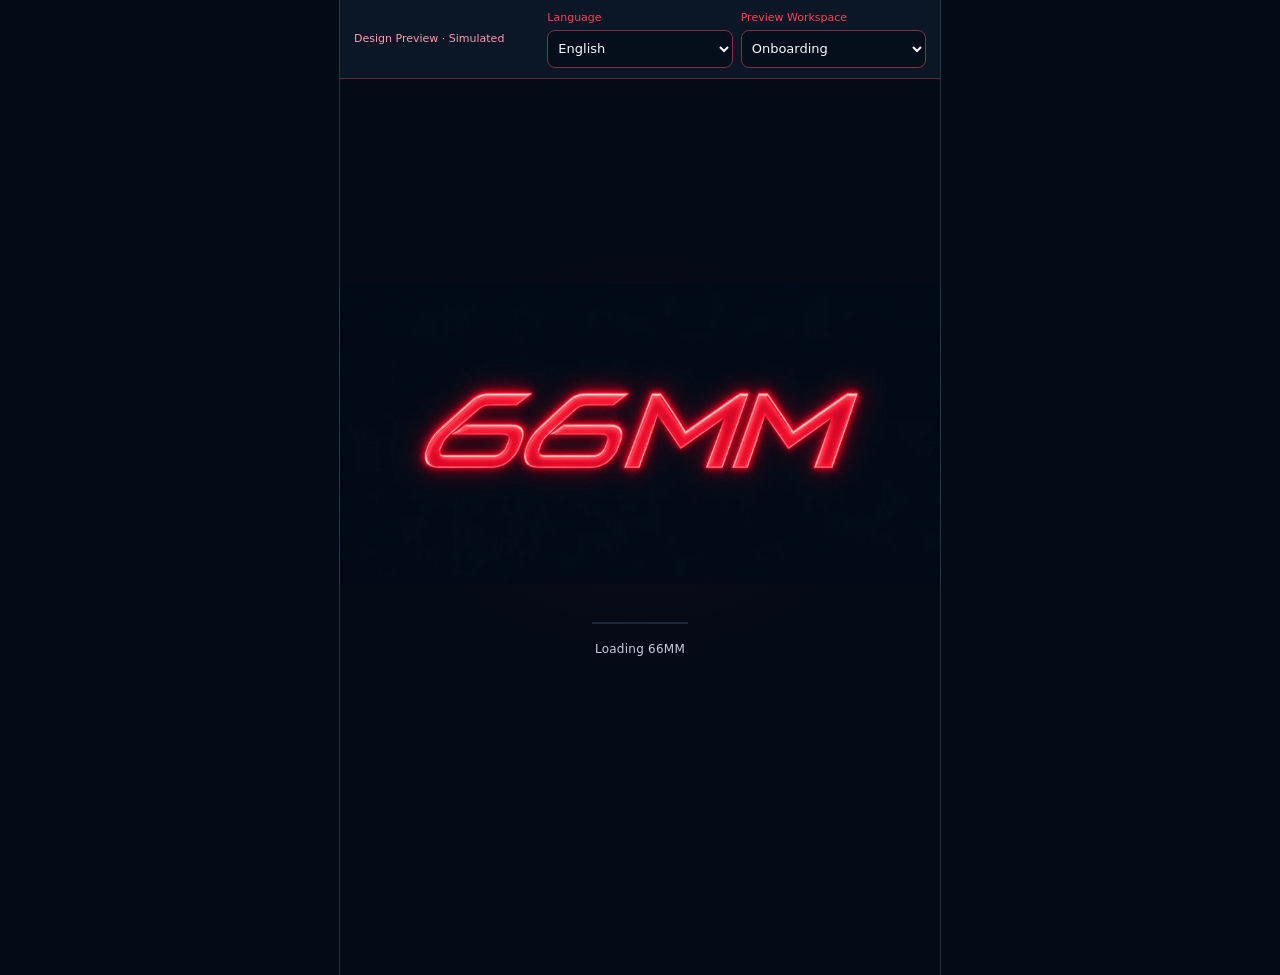
==== index.html @ 7d633ef4 "feat: refine role locks and add continuous staff shift check-in Refine lock geometry and show uncens" ====
<!doctype html>
<html lang="en"><head><meta charset="utf-8"><meta name="viewport" content="width=device-width,initial-scale=1,viewport-fit=cover"><meta name="theme-color" content="#040b17"><meta name="description" content="66MM mobile design preview. Simulated records and actions."><title>66MM · Mobile Preview</title><link rel="icon" href="logo.webp"><link rel="stylesheet" href="style.css?v=shift16"><link rel="stylesheet" href="mobile.css?v=shift16"><link rel="stylesheet" href="gallery.css?v=shift16"><script src="https://telegram.org/js/telegram-web-app.js?v=shift16"></script><script defer src="locales.js?v=shift16"></script><link rel="stylesheet" href="refinements.css?v=shift16"><script defer src="vendor/qrcode.js?v=shift16"></script><script defer src="invite-demo.js?v=shift16"></script><script defer src="refinements.js?v=shift16"></script><script defer src="refinements-locales.js?v=shift16"></script><link rel="stylesheet" href="customer-contact.css?v=shift16"><script defer src="customer-locales.js?v=shift16"></script><script defer src="customer-contact.js?v=shift16"></script><link rel="stylesheet" href="experience.css?v=shift16"><script defer src="experience-locales.js?v=shift16"></script><script defer src="upgrade.js?v=shift16"></script><link rel="stylesheet" href="upgrade.css?v=shift16"><script defer src="service-finance.js?v=shift16"></script><link rel="stylesheet" href="service-finance.css?v=shift16"><script defer src="operations.js?v=shift16"></script><link rel="stylesheet" href="operations.css?v=shift16"><script defer src="header-outline.js?v=shift16"></script><script defer src="mobile9.js?v=shift16"></script><link rel="stylesheet" href="mobile9.css?v=shift16"><script defer src="design11.js?v=shift16"></script><link rel="stylesheet" href="design11.css?v=shift16"><script defer src="design12.js?v=shift16"></script><link rel="stylesheet" href="design12.css?v=shift16"><script defer src="experience.js?v=shift16"></script><link rel="stylesheet" href="lock-screen.css?v=shift16"><script defer src="lock-screen.js?v=shift16"></script><link rel="stylesheet" href="shift-checkin.css?v=shift16"><script defer src="shift-checkin.js?v=shift16"></script><script defer src="app.js?v=shift16"></script></head>
<body><div id="tbw06"><aside id="demo-controls" aria-label="Preview controls"></aside><section class="tb-phone"><header id="tb-header"></header><main id="tb-content" aria-live="polite"></main><nav id="tb-nav" aria-label="Navigation"></nav></section><div id="contact-toast" class="contact-toast" role="alert" hidden></div><div id="reservation-dock"></div><div id="experience-overlay"></div><div id="upgrade-overlay"></div><div id="operations-overlay"></div><div id="service-finance-overlay"></div><div id="mobile9-overlay"></div><div id="selected-staff-sidebar"></div><div id="design11-overlay"></div><div id="design12-overlay"></div><div id="customer-service-sidebar"></div><div id="shift-checkin-overlay"></div></div></body></html>
---- style.css ----
#tbw06 { color-scheme:light dark; --tb-bg:light-dark(#fafafa,#191919); --tb-panel:light-dark(#ffffff,#222222); --tb-text:light-dark(#202020,#eeeeee); --tb-sub:light-dark(#595959,#bcbcbc); --tb-line:light-dark(#d5d5d5,#484848); --tb-soft:light-dark(#eeeeee,#303030); --tb-ink:light-dark(#242424,#ededed); --tb-on:light-dark(#ffffff,#161616); color:var(--tb-text); font:400 14px/1.5 system-ui,sans-serif; }
#tbw06 * { box-sizing:border-box; }
#tbw06 button,#tbw06 input,#tbw06 select,#tbw06 textarea { font:inherit; color:var(--tb-text); }
#tbw06 button { min-height:44px; border:1px solid var(--tb-line); background:var(--tb-panel); border-radius:9px; padding:10px 13px; text-align:left; }
#tbw06 button:disabled { opacity:.5; }
#tbw06 .tb-main { background:var(--tb-ink); color:var(--tb-on); border-color:var(--tb-ink); text-align:center; width:100%; font-weight:500; }
#tbw06 .tb-review { display:flex; align-items:center; justify-content:space-between; gap:16px; flex-wrap:wrap; margin-bottom:16px; }
#tbw06 .tb-review strong { font-weight:500; }
#tbw06 .tb-review span { display:block; color:var(--tb-sub); font-size:12px; margin-top:3px; }
#tbw06 label { display:block; font-size:12px; font-weight:500; }
#tbw06 select,#tbw06 input,#tbw06 textarea { display:block; width:100%; min-width:0; min-height:44px; margin-top:5px; border:1px solid var(--tb-line); background:var(--tb-panel); border-radius:8px; padding:10px; font-size:16px; }
#tbw06 .tb-review select { font-size:14px; }
#tbw06 .tb-stage { padding:20px 8px; }
#tbw06 .tb-phone { max-width:390px; width:100%; margin:auto; background:var(--tb-bg); border:1px solid var(--tb-line); border-radius:20px; overflow:hidden; }
#tbw06 .tb-telegram { display:flex; align-items:center; justify-content:space-between; gap:8px; padding:14px 16px; background:var(--tb-panel); border-bottom:1px solid var(--tb-line); font-size:12px; }
#tbw06 .tb-telegram strong { font-size:14px; font-weight:500; }
#tbw06 .tb-head { padding:16px 18px 10px; }
#tbw06 .tb-context { font-size:12px; color:var(--tb-sub); margin-bottom:5px; }
#tbw06 h2 { font-size:23px; line-height:1.2; font-weight:500; margin:5px 0 8px; }
#tbw06 h3 { font-size:16px; font-weight:500; margin:0 0 8px; }
#tbw06 p { margin:5px 0 12px; }
#tbw06 main { padding:4px 18px 22px; min-height:370px; }
#tbw06 .tb-box { border:1px solid var(--tb-line); border-radius:11px; background:var(--tb-panel); padding:14px; margin:12px 0; }
#tbw06 .tb-note { background:var(--tb-soft); border-radius:9px; padding:12px; margin:12px 0; }
#tbw06 .tb-small { color:var(--tb-sub); font-size:12px; }
#tbw06 .tb-row { display:flex; align-items:center; justify-content:space-between; gap:10px; padding:10px 0; }
#tbw06 .tb-row + .tb-row { border-top:1px solid var(--tb-line); }
#tbw06 .tb-row > :first-child { min-width:0; }
#tbw06 .tb-row strong { font-weight:500; }
#tbw06 .tb-amount { font-size:26px; font-weight:500; font-variant-numeric:tabular-nums; margin:5px 0; }
#tbw06 .tb-tag { display:inline-block; background:var(--tb-soft); border-radius:5px; padding:3px 7px; font-size:12px; }
#tbw06 .tb-stack { display:grid; gap:10px; margin:12px 0; }
#tbw06 .tb-grid { display:grid; grid-template-columns:1fr 1fr; gap:8px; margin:12px 0; }
#tbw06 .tb-tabs { display:flex; gap:6px; flex-wrap:wrap; margin:8px 0 14px; }
#tbw06 .tb-tabs button { flex:1; text-align:center; padding:8px; font-size:12px; }
#tbw06 button[aria-pressed="true"] { background:var(--tb-ink); color:var(--tb-on); border-color:var(--tb-ink); }
#tbw06 .tb-back { border:0; padding:0; min-height:32px; background:transparent; color:var(--tb-sub); margin-bottom:3px; }
#tbw06 .tb-full { width:100%; }
#tbw06 .tb-avatar { width:40px; height:40px; background:var(--tb-soft); border-radius:50%; display:grid; place-items:center; flex-shrink:0; }
#tbw06 .tb-person { display:flex; align-items:center; gap:10px; }
#tbw06 nav:not(:empty) { display:grid; grid-template-columns:repeat(4,minmax(0,1fr)); background:var(--tb-panel); border-top:1px solid var(--tb-line); padding:8px 4px 14px; gap:3px; }
#tbw06 nav button { border:0; border-radius:8px; min-width:0; padding:8px 2px; font-size:12px; text-align:center; overflow-wrap:anywhere; }
#tbw06 nav button[aria-current="page"] { background:var(--tb-soft); font-weight:500; }
#tbw06 .tb-check { display:flex; gap:10px; align-items:center; font-size:14px; padding:10px 0; font-weight:400; }
#tbw06 .tb-check input { width:20px; min-height:20px; margin:0; }
#tbw06 .tb-field { margin:12px 0; }
#tbw06 .tb-caption { color:var(--tb-sub); font-size:12px; margin:12px auto 0; max-width:520px; }
#tbw06 .tb-link { background:transparent; border:0; padding:4px 0; text-decoration:underline; }
@media(max-width:380px) { #tbw06 .tb-stage { padding:8px 0; } #tbw06 .tb-head { padding:14px 12px 8px; } #tbw06 main { padding:4px 12px 18px; } }


#tbw06 { color-scheme:dark; --tb-bg:#040b17; --tb-panel:#081220; --tb-text:#f7f9fd; --tb-sub:#b9c5d8; --tb-line:#75303c; --tb-soft:#0e1a29; --tb-ink:#ff4055; --tb-on:#050c17; --tb-red:#ff4055; --tb-bright:#ffafba; font-family:Inter,"Noto Sans",system-ui,sans-serif; }
#tbw06 .tb-review { color:light-dark(#192339,#f3f5fa); padding:0 4px; }
#tbw06 .tb-review span,#tbw06 .tb-caption { color:light-dark(#526075,#b9c5d8); }
#tbw06 .tb-review label { color:inherit; }
#tbw06 .tb-review select { min-width:145px; border-color:var(--tb-line); }
#tbw06 .tb-stage { padding:22px 8px; }
#tbw06 .tb-phone { max-width:414px; border-color:#9e3245; border-radius:24px; box-shadow:0 18px 44px #02091740; background:var(--tb-bg); }
#tbw06 .tb-telegram { background:#050d19; border-color:#662735; color:var(--tb-sub); padding:14px 20px; }
#tbw06 .tb-telegram strong { color:var(--tb-red); letter-spacing:.06em; }
#tbw06 .tb-head { padding:25px 22px 18px; background:radial-gradient(ellipse at 100% 0%,#15202d 0%,#08111f 45%,#040b17 85%); border-bottom:1px solid #4c2331; position:relative; }
#tbw06 .tb-head::after { content:""; display:block; width:36px; height:2px; margin-top:16px; background:linear-gradient(90deg,#df233d,#ff6678); }
#tbw06 .tb-context { color:var(--tb-sub); letter-spacing:.05em; font-size:11px; text-transform:uppercase; }
#tbw06 h2 { font-size:27px; line-height:1.2; letter-spacing:-.025em; color:var(--tb-red); margin:8px 0; }
#tbw06 h3 { color:var(--tb-red); font-size:16px; letter-spacing:.01em; }
#tbw06 main { padding:16px 22px 24px; min-height:370px; }
#tbw06 p { color:var(--tb-text); }
#tbw06 button { background:#0a1524; border-color:#75303c; border-radius:10px; padding:12px 14px; transition:background .15s,border-color .15s; }
#tbw06 button:hover:not(:disabled) { background:#101f31; border-color:var(--tb-red); }
#tbw06 button:disabled { opacity:1; background:#253248; border-color:#647088; color:#b8c3d5; }
#tbw06 .tb-main,#tbw06 button[aria-pressed="true"] { background:linear-gradient(115deg,#ff4055 0%,#ff5266 42%,#ff7787 54%,#ed2943 100%); color:var(--tb-on); border-color:#ff5266; font-weight:500; }
#tbw06 .tb-main:hover:not(:disabled),#tbw06 button[aria-pressed="true"]:hover { background:linear-gradient(115deg,#ff5266,#ff8694,#ff5266); }
#tbw06 .tb-main:disabled { background:#253248; color:#b8c3d5; border-color:#647088; }
#tbw06 .tb-box { border-color:#622735; border-radius:13px; padding:16px; margin:14px 0; background:linear-gradient(135deg,#0b1726,#081220 70%); }
#tbw06 .tb-box .tb-main { margin-top:14px; }
#tbw06 .tb-box .tb-full { margin-top:12px; }
#tbw06 .tb-small { color:var(--tb-sub); font-size:12px; }
#tbw06 .tb-note { background:#0e1825; border-left:3px solid var(--tb-red); border-radius:0 9px 9px 0; color:#f0f3fa; padding:13px; }
#tbw06 .tb-row { align-items:flex-start; gap:14px; }
#tbw06 .tb-row > span { color:var(--tb-sub); }
#tbw06 .tb-row strong { text-align:right; }
#tbw06 .tb-row + .tb-row { border-color:#1a2532; }
#tbw06 .tb-amount { color:var(--tb-text); letter-spacing:-.03em; font-size:29px; }
#tbw06 .tb-tag { background:#141f2d; color:#ff8b9b; border:1px solid #823044; border-radius:6px; padding:4px 8px; }
#tbw06 .tb-avatar { background:linear-gradient(140deg,#112032,#172637); color:var(--tb-red); border:1px solid #8d3041; width:44px; height:44px; }
#tbw06 label { color:var(--tb-red); }
#tbw06 select,#tbw06 input,#tbw06 textarea { background:#050e1b; border-color:#823044; color:var(--tb-text); accent-color:#ff4055; }
#tbw06 input::placeholder,#tbw06 textarea::placeholder { color:#abb9ce; opacity:1; }
#tbw06 .tb-tabs { background:#070f1b; padding:4px; border:1px solid #622735; border-radius:11px; }
#tbw06 .tb-tabs button { background:transparent; border:0; color:var(--tb-text); }
#tbw06 .tb-tabs button[aria-current="page"],#tbw06 .tb-tabs button[aria-pressed="true"] { background:#ff4055; color:#050c17; }
#tbw06 .tb-tabs button.tb-selected { background:#ff4055; color:#050c17; }
#tbw06 nav:not(:empty) { background:#060e1a; border-color:#9e3245; padding:10px 6px 14px; }
#tbw06 nav button { display:flex; flex-direction:column; align-items:center; justify-content:center; gap:5px; background:transparent; color:#c1cbdb; border-radius:9px; padding:8px 2px; }
#tbw06 nav button[aria-current="page"] { color:#ff6b7e; background:#101a28; }
#tbw06 nav button[aria-current="page"]::after { content:""; width:18px; height:2px; border-radius:2px; background:#ff4055; }
#tbw06 nav svg { width:19px; height:19px; }
#tbw06 .tb-back { background:transparent; color:var(--tb-sub); padding:0; border:0; }
#tbw06 .tb-link { color:var(--tb-red); background:transparent; border:0; padding:8px 0; text-underline-offset:4px; }
#tbw06 .tb-check { color:var(--tb-text); }
#tbw06 .tb-stack button[data-language] { padding:17px 16px; }
#tbw06 [role="alert"] { color:#ffc5c2; }
@media(max-width:380px) { #tbw06 .tb-stage { padding:12px 0; } #tbw06 .tb-head { padding:22px 16px 16px; } #tbw06 main { padding:12px 16px 20px; } #tbw06 h2 { font-size:25px; } }
@media(prefers-reduced-motion:reduce) { #tbw06 button { transition:none; } }


#tbw06 .tb-telegram strong { color:#ff4055; font-style:italic; letter-spacing:.12em; text-shadow:0 0 12px #ff244755; }
#tbw06 .tb-main,#tbw06 button[aria-pressed="true"] { background:#ff4055; color:#030914; border-color:#ff6476; }
#tbw06 .tb-main:hover:not(:disabled),#tbw06 button[aria-pressed="true"]:hover { background:#ff6b7e; }
#tbw06 .tb-main:disabled { background:#162031; color:#b8c3d5; border-color:#535d70; }
#tbw06 .tb-box { background:#081220; }
#tbw06 .tb-avatar { background:#0d2035; color:#ff6476; }
#tbw06 .tb-tag { color:#ff9caa; }
#tbw06 .tb-splash { min-height:500px; display:flex; flex-direction:column; align-items:center; justify-content:center; gap:38px; background:#040b17; padding:28px 0; }
#tbw06 .tb-splash img { width:100%; height:auto; display:block; }
#tbw06 .tb-splash-label { color:#c7cedb; font-size:12px; text-align:center; letter-spacing:.02em; padding:0 12px; }
#tbw06 .tb-loader { width:96px; height:2px; background:#1c2635; overflow:hidden; margin:0 auto 16px; }
#tbw06 .tb-loader span { display:block; height:100%; width:35%; background:#ff4055; }
#tbw06 .tb-splash.is-playing .tb-loader span { animation:tb-load 2.6s cubic-bezier(.25,.6,.35,1) .2s 1 both; }
#tbw06 .tb-language-logo { margin:-12px -10px 12px; background:#040b17; }
#tbw06 .tb-language-logo img { display:block; width:100%; max-height:150px; object-fit:contain; height:auto; }
#tbw06 .tb-phone.is-splash { background:#040b17; }
#tbw06 .tb-phone.is-splash main { background:#040b17; padding:0; }
#tbw06 .tb-phone.is-splash #tb-header,#tbw06 .tb-phone.is-splash nav { display:none; }
#tbw06 .tb-review #tb-play-splash { color:light-dark(#8d1833,#ff9caa); background:transparent; border-color:light-dark(#ad5367,#8d3041); }
#tbw06 .tb-evidence-modes { display:grid; grid-template-columns:repeat(3,minmax(0,1fr)); gap:6px; margin:12px 0 18px; }
#tbw06 .tb-evidence-modes button { display:flex; flex-direction:column; align-items:center; justify-content:center; gap:8px; font-size:12px; text-align:center; padding:12px 6px; min-width:0; overflow-wrap:anywhere; }
#tbw06 .tb-evidence-modes svg { width:20px; height:20px; }
#tbw06 .tb-evidence-preview { margin:16px 0; }
#tbw06 .tb-evidence-preview img { display:block; width:100%; max-height:260px; object-fit:contain; background:#040b17; border-radius:10px; }
#tbw06 .tb-evidence-preview figcaption { color:var(--tb-sub); font-size:12px; overflow-wrap:anywhere; margin-top:8px; }
#tbw06 input[type="file"] { width:100%; font-size:12px; padding:12px 8px; }
#tbw06 input[type="file"]::file-selector-button { background:#ff4055; border:0; border-radius:6px; color:#030914; padding:10px; margin-right:8px; font:inherit; }
@keyframes tb-load { from { transform:translateX(-110%); } to { transform:translateX(300%); } }
#tbw06 .tb-splash { position:relative; isolation:isolate; overflow:hidden; }
#tbw06 .tb-splash::before { content:""; position:absolute; z-index:-1; width:100%; height:65%; top:15%; background:radial-gradient(ellipse,#ff24471b,transparent 65%); opacity:0; }
#tbw06 .tb-logo-reveal { position:relative; width:100%; overflow:hidden; }
#tbw06 .tb-logo-reveal::after { content:""; position:absolute; inset:0; background:linear-gradient(110deg,transparent 35%,#ffe1e51f 47%,#ffe1e566 50%,transparent 60%); mix-blend-mode:screen; transform:translateX(-140%); pointer-events:none; }
#tbw06 .is-playing .tb-logo-reveal { animation:tb-logo-reveal 1.35s cubic-bezier(.16,1,.3,1) .1s both; }
#tbw06 .is-playing .tb-logo-reveal::after { animation:tb-light-pass 1.15s cubic-bezier(.25,.5,.4,1) 1s both; }
#tbw06 .is-playing .tb-logo-reveal img { animation:tb-neon-settle 2.2s ease-out .15s both; }
#tbw06 .tb-splash.is-playing::before { animation:tb-halo 2.8s ease-out both; }
#tbw06 .is-playing .tb-loading-detail { animation:tb-detail-enter .65s ease-out .75s both; }
#tbw06 .tb-splash.is-leaving { animation:tb-splash-exit .45s ease-in both; }
#tbw06 .tb-phone.is-entering #tb-header,#tbw06 .tb-phone.is-entering main { animation:tb-app-enter .55s cubic-bezier(.16,1,.3,1) both; }
@keyframes tb-logo-reveal { from { clip-path:inset(0 100% 0 0); transform:translateY(10px) scale(.96); opacity:.3; } to { clip-path:inset(0 0 0 0); transform:translateY(0) scale(1); opacity:1; } }
@keyframes tb-light-pass { from { transform:translateX(-140%); } to { transform:translateX(140%); } }
@keyframes tb-neon-settle { 0% { filter:brightness(.35); } 42% { filter:brightness(1.15) drop-shadow(0 0 8px #ff24475c); } 100% { filter:brightness(1) drop-shadow(0 0 3px #ff244733); } }
@keyframes tb-halo { 0% { opacity:0; transform:scale(.8); } 55% { opacity:1; transform:scale(1.03); } 100% { opacity:.6; transform:scale(1); } }
@keyframes tb-detail-enter { from { opacity:0; transform:translateY(5px); } to { opacity:1; transform:translateY(0); } }
@keyframes tb-splash-exit { to { opacity:0; transform:translateY(-6px) scale(1.015); } }
@keyframes tb-app-enter { from { opacity:0; transform:translateY(8px); } to { opacity:1; transform:translateY(0); } }
@media(prefers-reduced-motion:reduce) {
 #tbw06 .tb-splash *,#tbw06 .tb-splash::before,#tbw06 .tb-logo-reveal::after,#tbw06 .tb-splash.is-leaving,#tbw06 .tb-phone.is-entering #tb-header,#tbw06 .tb-phone.is-entering main { animation:none !important; }
 #tbw06 .tb-logo-reveal::after { display:none; }
}
---- mobile.css ----
html{color-scheme:dark;background:#040b17;min-height:100%;}body{margin:0;background:#040b17;color:#f7f9fd;}button,input,select,textarea{font:inherit;}#tbw06{max-width:600px;margin:auto;min-height:100dvh;}#tbw06 .tb-phone{max-width:none;border:0;border-radius:0;box-shadow:none;overflow:visible;min-height:calc(100dvh - 64px);padding-bottom:calc(88px + env(safe-area-inset-bottom,0px));}#demo-controls{background:#0b1627;border-bottom:1px solid #622735;padding:10px 14px;padding-top:calc(10px + var(--tg-content-safe-area-inset-top,0px));display:flex;gap:8px;align-items:center;flex-wrap:wrap;}#demo-controls .demo-label{font-size:11px;color:#ff9caa;flex:1;min-width:90px;}#demo-controls label{font-size:11px;flex:1;min-width:100px;}#demo-controls select{font-size:13px;padding:6px;min-height:38px;margin:3px 0 0;}#tbw06 nav:not(:empty){position:fixed;bottom:0;left:50%;transform:translateX(-50%);width:100%;max-width:600px;z-index:10;padding-bottom:calc(10px + max(env(safe-area-inset-bottom,0px),var(--tg-content-safe-area-inset-bottom,0px)));}#tbw06 .tb-head{padding-top:24px;}#tbw06 .tb-splash{min-height:calc(100dvh - 140px);}#tbw06 .brand{display:block;width:88px;height:44px;object-fit:contain;margin-bottom:6px;}#tbw06 .tb-back{display:block;min-height:44px;}#tbw06 .tb-evidence-modes button{font-size:12px;}#tbw06 .tb-nav-mark{width:5px;height:5px;border:1px solid currentColor;border-radius:50%;}#tbw06 button{touch-action:manipulation;}#tbw06 :focus-visible{outline:2px solid #ff93a3;outline-offset:3px;}#tbw06 .tb-row strong{overflow-wrap:anywhere;min-width:0;}#tbw06 .tb-head h2{overflow-wrap:anywhere;}#tbw06 .tb-form-error{color:#ffc5c2;}#tbw06 .tb-language-logo img{width:100%;height:auto;}#tbw06 .tb-full{margin:8px 0;}#tbw06 .demo-notice{font-size:12px;color:#b9c5d8;}@media(min-width:601px){#tbw06{border-left:1px solid #273449;border-right:1px solid #273449;}}@media(prefers-reduced-motion:reduce){*{animation:none!important;scroll-behavior:auto!important;}}
---- gallery.css ----
#tbw06 .staff-gallery{display:grid;grid-template-columns:repeat(2,minmax(0,1fr));gap:16px 12px;margin:18px 0 24px;}
#tbw06 .staff-card{min-width:0;background:#081220;border:1px solid #622735;border-radius:14px;overflow:hidden;}
#tbw06 .staff-card .staff-open{display:block;width:100%;border:0;border-radius:0;padding:0;background:transparent;text-align:left;}
#tbw06 .staff-card img{display:block;width:100%;height:auto;aspect-ratio:4/5;object-fit:cover;}
#tbw06 .staff-card .staff-info{display:block;padding:12px;}
#tbw06 .staff-name{display:block;color:#f7f9fd;font-size:18px;font-weight:500;}
#tbw06 .staff-venue{display:block;color:#b9c5d8;font-size:12px;margin-top:3px;}
#tbw06 .staff-card .staff-select{display:block;width:calc(100% - 20px);margin:0 10px 12px;text-align:center;font-size:13px;}
#tbw06 .staff-profile-photo{display:block;width:100%;padding:0;border:1px solid #622735;border-radius:14px;overflow:hidden;position:relative;background:#081220;}
#tbw06 .staff-profile-photo img{display:block;width:100%;height:auto;max-height:480px;aspect-ratio:4/5;object-fit:cover;object-position:center 30%;}
#tbw06 .staff-profile-photo span{position:absolute;bottom:12px;right:12px;padding:6px 10px;border-radius:7px;background:#040b17e8;color:#fff;font-size:12px;}
#tbw06 .photo-reel{display:flex;gap:10px;overflow-x:auto;scroll-snap-type:x proximity;padding:4px 2px 12px;margin:14px 0 22px;overscroll-behavior-x:contain;scrollbar-width:thin;scrollbar-color:#9e3245 #0b1627;}
#tbw06 .photo-reel button{flex:0 0 92px;height:116px;padding:0;overflow:hidden;border-radius:9px;scroll-snap-align:start;border:1px solid #75303c;}
#tbw06 .photo-reel img{display:block;width:100%;height:100%;object-fit:cover;}
#tbw06 #staff-lightbox{position:fixed;inset:0;width:100%;height:100%;height:100dvh;max-width:none;max-height:none;box-sizing:border-box;margin:0;padding:24px;padding-top:calc(20px + env(safe-area-inset-top,0px));padding-bottom:calc(20px + env(safe-area-inset-bottom,0px));border:0;background:#020711f5;color:#f7f9fd;overflow:hidden;}
#tbw06 #staff-lightbox[open]{display:flex;flex-direction:column;align-items:center;gap:14px;}
#tbw06 #staff-lightbox::backdrop{background:#020711e8;}
#tbw06 .lightbox-top,#tbw06 .lightbox-bottom{display:flex;align-items:center;justify-content:space-between;gap:12px;width:100%;max-width:720px;flex-shrink:0;}
#tbw06 .lightbox-top{font-size:14px;color:#d1daea;}
#tbw06 .lightbox-top button,#tbw06 .lightbox-bottom button{min-width:44px;min-height:44px;border-color:#75303c;background:#0e1b2e;color:#ff9caa;font-size:14px;text-align:center;}
#tbw06 .lightbox-stage{display:flex;align-items:center;justify-content:center;flex:1;min-height:0;width:100%;}
#tbw06 #lightbox-image{display:block;max-width:min(100%,720px);max-height:100%;width:auto;height:auto;object-fit:contain;border-radius:10px;touch-action:pan-y pinch-zoom;user-select:none;-webkit-user-select:none;}
#tbw06 #lightbox-count{font-size:14px;font-variant-numeric:tabular-nums;}
#tbw06 #lightbox-help{font-size:12px;color:#aebed3;text-align:center;margin:0;flex-shrink:0;}
@media(min-width:540px){#tbw06 .staff-gallery{grid-template-columns:repeat(3,minmax(0,1fr));}}
@media(max-width:360px){#tbw06 #staff-lightbox{padding-left:18px;padding-right:18px;}#tbw06 .staff-card .staff-info{padding:10px;}#tbw06 .staff-card .staff-select{font-size:12px;padding:10px 5px;}}
---- refinements.css ----
#tbw06 .tb-head{position:relative;}
#tbw06 .compact-venue{position:absolute;right:20px;top:22px;max-width:140px;margin:0;}
#tbw06 .compact-venue select{font-size:12px;min-height:36px;margin:0;padding:7px 24px 7px 10px;border-radius:20px;background:#0c1a2d;border-color:#5a3442;}
#tbw06 .sr-only{position:absolute;width:1px;height:1px;padding:0;margin:-1px;overflow:hidden;clip:rect(0,0,0,0);white-space:nowrap;border:0;}
#tbw06 .raised-tabs,#tbw06 .tb-evidence-modes{display:flex;gap:4px;background:#07111f;padding:5px;border:1px solid #354050;border-radius:12px;margin:14px 0 16px;}
#tbw06 .raised-tabs button,#tbw06 .tb-evidence-modes button{flex:1;min-width:0;min-height:44px;margin:0;padding:10px 8px;text-align:center;border:1px solid transparent;border-radius:8px;background:transparent;color:#aebdd1;font-size:13px;box-shadow:none;}
#tbw06 .raised-tabs button[aria-selected="true"],#tbw06 .raised-tabs button[aria-pressed="true"],#tbw06 .raised-tabs button.tab-current,#tbw06 .tb-evidence-modes button[aria-pressed="true"]{background:#ff4055;color:#030914;border-color:#ff6476;box-shadow:0 2px 8px #0006;font-weight:500;}
#tbw06 .raised-tabs button:hover:not([aria-selected="true"]):not([aria-pressed="true"]){background:#152236;color:#fff;}
#tbw06 .tb-tabs:has([data-finance]){flex-wrap:wrap;}
#tbw06 .tb-tabs [data-finance]{flex:1 1 90px;}
#tbw06 .floor-section-title{display:flex;align-items:center;justify-content:space-between;gap:12px;margin-top:22px;}
#tbw06 .floor-section-title h3{margin:0;font-size:16px;}
#tbw06 .action-shortcut{font-size:12px;min-height:36px;padding:6px 10px;color:#ff9caa;background:#211420;border-color:#763345;}
#tbw06 .package-strip{background:#0b1a2c;border:1px solid #51303d;border-radius:12px;padding:13px;display:flex;gap:12px;flex-wrap:wrap;align-items:center;}
#tbw06 .package-strip>div:first-child{display:flex;flex-direction:row;align-items:center;justify-content:space-between;gap:10px;width:100%;}
#tbw06 .package-strip strong{font-weight:500;font-size:16px;color:#fff;}
#tbw06 .section-kicker{font-size:11px;letter-spacing:.02em;color:#b9c5d8;}
#tbw06 .package-chips{display:flex;flex:1 1 100%;flex-wrap:wrap;gap:7px;}
#tbw06 .package-chips button{display:flex;gap:7px;align-items:center;flex:1;min-width:120px;padding:7px;font-size:12px;min-height:44px;background:#122138;border-color:#523846;}
#tbw06 .package-chips img{border-radius:5px;object-fit:cover;}
#tbw06 .floor-scroll{max-height:482px;max-height:min(482px,62dvh);overflow-y:auto;overscroll-behavior-y:contain;scrollbar-width:thin;scrollbar-color:#8e3b4e #07111f;padding:2px 4px 2px 2px;border-radius:12px;scroll-padding:4px;}
#tbw06 .space-card{display:flex;flex-direction:column;justify-content:center;gap:5px;min-height:76px;width:100%;padding:10px 13px;margin:0 0 8px;background:#0b192b;border:1px solid #334052;border-radius:11px;}
#tbw06 .space-card:hover{background:#15253c;border-color:#965168;}
#tbw06 .space-top{display:flex;align-items:center;justify-content:space-between;gap:10px;width:100%;}
#tbw06 .space-top>strong{font-size:18px;font-weight:500;color:#fff;}
#tbw06 .status-tag{font-size:11px;border-radius:5px;padding:3px 7px;background:#1e3044;color:#dfebfa;}
#tbw06 .status-tag.occupied{background:#372130;color:#ffa5b0;}
#tbw06 .status-tag.free{background:#142f2c;color:#b9e5d7;}
#tbw06 .status-tag.reserved{background:#26304a;color:#d5dcff;}
#tbw06 .space-summary{font-size:12px;line-height:1.4;color:#d6e0ef;}
#tbw06 .space-meta{display:block;font-size:12px;color:#aebdd1;}
#tbw06 .ops-staff-row{display:flex;width:100%;gap:12px;align-items:center;min-height:80px;margin:0 0 8px;padding:10px;background:#0b192b;border-color:#334052;}
#tbw06 .ops-staff-row img{width:48px;height:60px;}
#tbw06 .ops-staff-row strong{line-height:1.2;}
#tbw06 .ops-staff-row .ops-status{line-height:1.25;margin:2px 0;}
#tbw06 .ops-staff-row .space-meta{line-height:1.25;}
#tbw06 .ops-staff-row>span:nth-child(2){flex:1;min-width:0;}
#tbw06 .ops-staff-row img,#tbw06 .assignment-person img{object-fit:cover;border-radius:7px;flex-shrink:0;}
#tbw06 .ops-staff-row strong{font-size:16px;font-weight:500;color:#fff;}
#tbw06 .ops-status{display:block;font-size:13px;color:#ff9caa;margin:3px 0;}
#tbw06 .assignment-person{display:flex;width:100%;align-items:center;gap:12px;padding:10px;margin:8px 0;background:#101f33;}
#tbw06 .assignment-person>span:nth-child(2){flex:1;}
#tbw06 .assignment-person span span{display:block;font-size:12px;color:#b9c5d8;margin-top:3px;}
#tbw06 .ops-staff-hero{display:flex;align-items:center;gap:18px;margin:8px 0 22px;}
#tbw06 .ops-staff-hero img{border-radius:10px;object-fit:cover;}
#tbw06 .ops-staff-hero h3{color:#fff;margin-top:6px;}
#tbw06 .ops-staff-hero p{font-size:13px;color:#b9c5d8;}
#tbw06 nav button{position:relative;}
#tbw06 .nav-count{position:absolute;top:2px;right:12px;display:grid;place-items:center;min-width:18px;height:18px;padding:0 4px;border-radius:12px;background:#ff4055;color:#030914;font-size:11px;font-weight:500;border:2px solid #061021;}
#tbw06 .action-inbox-head{display:flex;gap:14px;align-items:center;margin:8px 0 24px;}
#tbw06 .large-count{font-size:36px;color:#ff6476;font-variant-numeric:tabular-nums;}
#tbw06 .action-inbox-head h3{color:#fff;margin-bottom:3px;}
#tbw06 .inbox-item{display:flex;width:100%;gap:12px;align-items:flex-start;background:#0b192b;border-color:#334052;margin:10px 0;padding:16px 12px;}
#tbw06 .inbox-item>span:nth-child(2){flex:1;}
#tbw06 .inbox-item strong{font-size:14px;color:#fff;font-weight:500;}
#tbw06 .inbox-item span span{display:block;color:#b9c5d8;font-size:12px;margin-top:5px;}
#tbw06 .inbox-dot{background:#ff4055;width:7px;height:7px;border-radius:50%;margin-top:7px;flex-shrink:0;}
#tbw06 .invite-qr-card{background:#0b192b;border:1px solid #51303d;border-radius:14px;text-align:center;padding:24px 16px;margin:18px 0;}
#tbw06 #invite-qr img{display:block;width:100%;max-width:280px;height:auto;margin:auto;background:white;border-radius:8px;}
#tbw06 #invite-countdown{font-size:13px;color:#b9c5d8;margin:16px 0 0;}
#tbw06 .invite-code-details{font-size:12px;color:#b9c5d8;margin:14px 0;}
#tbw06 .invite-code-details summary{padding:12px 0;}
#tbw06 .invite-code-details textarea{font-size:12px;overflow-wrap:anywhere;}
#tbw06 #invite-camera{width:100%;max-height:260px;background:#030914;margin-top:14px;border-radius:10px;}
@media(max-width:380px){#tbw06 .compact-venue{right:16px;max-width:120px;}#tbw06 .nav-count{right:7px;}#tbw06 .package-strip{gap:10px;}#tbw06 .package-chips{flex-basis:100%;}}
---- customer-contact.css ----
#contact-toast[hidden]{display:none!important}
.contact-toast{position:fixed;z-index:100;bottom:calc(90px + env(safe-area-inset-bottom,0px));left:50%;transform:translateX(-50%);width:min(440px,calc(100vw - 32px));padding:17px 16px;display:flex;align-items:flex-start;gap:12px;background:#24101c;border:1px solid #ff334b;border-radius:16px;box-shadow:0 12px 40px #000b;color:#fff}
.contact-toast>div{flex:1;min-width:0}.contact-toast strong{display:block;font-size:14px;line-height:1.55}.contact-toast button{background:transparent;border:0;color:#fff;font:inherit;cursor:pointer}.contact-toast .toast-action{display:block;color:#ff6677;padding:12px 0 0;text-align:left;font-weight:700;text-decoration:underline}.customer-contact-card{border-color:#71303d!important}.customer-contact-card h3{margin:8px 0 12px!important}
#wechat-id,#contact-id{font-size:16px;min-width:0;width:100%;box-sizing:border-box}#contact-id{font-family:monospace}
---- experience.css ----
#tbw06 .new-head{padding:14px 18px 18px}#tbw06 .brand-row{height:48px;position:relative;display:flex;align-items:center;justify-content:center;margin-bottom:8px}#tbw06 .new-head .brand{margin:0;width:96px;height:48px}#tbw06 .identity-line{display:flex;flex-direction:column;text-align:right;gap:3px;font-size:11px;color:#aebdd1;margin:4px 0 15px;overflow-wrap:anywhere}#tbw06 .identity-line strong{font-size:13px;color:#fff;font-weight:500}#tbw06 .new-head h2{margin-top:0;font-size:25px}#tbw06 .icon-back{position:absolute;left:0;top:2px;width:44px;height:44px;padding:10px;background:#2c1424;border:1px solid #ff687c;color:#fff;box-shadow:0 0 16px #ff40551a}#tbw06 .icon-back svg{width:24px;height:24px}#tbw06 .new-head .compact-venue{right:0;top:7px;max-width:90px}#tbw06 .new-head .compact-venue select{max-width:90px;padding:7px 17px 7px 7px;font-size:10px}#tbw06 .nav-symbol{display:flex;width:23px;height:23px;align-items:center;justify-content:center}#tbw06 .nav-symbol svg{width:23px;height:23px}#tbw06 .dollar-icon{font-size:25px;font-weight:600;line-height:1}.nav-avatar{width:25px;height:25px;border-radius:50%;object-fit:cover;border:1px solid currentColor}#tbw06 nav button{position:relative;gap:5px}#tbw06 .nav-count{top:0;right:12%;font-size:10px;min-width:15px;height:15px}#contact-toast{z-index:140}
#tbw06 .venue-tiles{display:grid;gap:14px}#tbw06 .venue-tile{padding:0;overflow:hidden;text-align:left;background:#0b192b;border:1px solid #4e3245;display:grid;grid-template-columns:98px 1fr;min-height:145px}#tbw06 .venue-tile-art{display:flex;flex-direction:column;align-items:center;justify-content:center;background:radial-gradient(ellipse at center,#5b1935 0,#101c34 65%);font-size:37px;color:#ff5068;letter-spacing:-3px;font-style:italic;line-height:.8;text-shadow:0 0 14px #ff2339}#tbw06 .venue-tile-art>span{font-size:23px;letter-spacing:3px;margin-top:8px}#tbw06 .venue-tile-copy{padding:18px 15px;display:flex;flex-direction:column;gap:9px;font-size:12px;line-height:1.5}#tbw06 .venue-tile-copy>strong{font-size:20px;color:#fff;font-weight:500}#tbw06 .venue-tile-link{color:#ff7b8a;font-weight:600}#tbw06 .reserve-options{display:grid;grid-template-columns:1fr 1fr;gap:10px;margin-bottom:22px}#tbw06 .reserve-option{padding:16px 10px 10px;background:#0c1a2c;border:1px solid #593144;border-radius:14px;display:flex;flex-direction:column}#tbw06 .reserve-option h3{font-size:15px;line-height:1.5;margin:12px 0;flex:1}#tbw06 .reserve-option button{width:100%;font-size:12px;padding:10px 7px;min-height:44px}#tbw06 .reserve-glyph svg{width:27px;height:27px;color:#ff7b8a}#tbw06 .text-button{background:transparent;border:0;color:#ff91a0;padding:8px 0;text-align:left;font-size:12px;min-height:44px}#tbw06 .reserve-option .text-button{text-align:center;font-size:11px}#tbw06 .booking-status{display:inline-flex;border:1px solid #716039;background:#302719;color:#f3d69e;border-radius:6px;font-size:10px;padding:5px 7px;line-height:1.4;margin-bottom:12px}#tbw06 .booking-status.confirmed{border-color:#376158;background:#142d2c;color:#b8e6d8}#tbw06 .booking-status.amendment{background:#25213f;border-color:#665790;color:#ded1ff}#tbw06 .booking-status.cancelled,#tbw06 .booking-status.rejected{background:#361f2a;border-color:#823d4d;color:#ffb2be}
#experience-overlay:empty{display:none}.sheet-backdrop{position:fixed;inset:0;z-index:100;background:#000b;display:flex;align-items:flex-end;justify-content:center;backdrop-filter:blur(5px);padding-top:30px}.reservation-sheet{width:100%;max-width:600px;max-height:calc(94dvh - env(safe-area-inset-top,0px));background:#091322;color:#fff;border:1px solid #5e3449;border-bottom:0;border-radius:24px 24px 0 0;overflow-y:auto;overscroll-behavior:contain;padding:10px 18px calc(22px + env(safe-area-inset-bottom,0px));box-sizing:border-box;position:relative}.sheet-handle{width:36px;height:4px;background:#566174;border-radius:3px;margin:0 auto 14px}.sheet-header{display:flex;align-items:center;gap:12px;justify-content:space-between;padding-bottom:14px}.sheet-header h2{font-size:22px;line-height:1.4;color:#ff6c80;margin:0}.sheet-close{width:42px;min-height:42px;flex:none;font-size:26px;background:#251726;border:1px solid #704251;border-radius:50%;color:#fff}.sheet-body{padding-bottom:4px}.sheet-body>.tb-main{width:100%}.sheet-body .tb-box{margin-top:6px}.sheet-body .tb-field{font-size:13px}.sheet-body input{font-size:16px}.sheet-actions{display:grid;gap:5px;margin-top:20px}.sheet-actions button{width:100%}.room-main{position:relative;display:block;width:100%;padding:0!important;overflow:hidden;border-radius:12px!important}.room-main img{display:block;width:100%;height:180px;object-fit:cover}.room-main>span{position:absolute;right:8px;bottom:8px;background:#030914c9;border-radius:5px;padding:6px 8px;font-size:10px;color:#fff}.room-reel{display:flex;gap:8px;overflow-x:auto;margin:10px 0 18px}.room-reel button{flex:0 0 72px;padding:0!important;border-radius:7px;overflow:hidden}.room-reel img{width:72px;height:52px;display:block;object-fit:cover}.room-reel [aria-pressed=true]{outline:2px solid #ff4055;outline-offset:-2px}.price-line{display:flex;align-items:baseline;gap:10px;flex-wrap:wrap;margin:16px 0}.price-line strong{font-size:26px;color:#fff;font-weight:500}.price-line>span{font-size:11px;color:#aebdd1}.sheet-body>p{font-size:13px;line-height:1.65}.table-preview{height:120px;display:flex;align-items:center;justify-content:center;flex-direction:column;gap:15px;border-radius:12px;background:radial-gradient(ellipse,#35203b,#101c30)}.table-preview svg{width:33px;height:33px}.room-mini-lightbox{position:fixed;z-index:110;inset:0;background:#030814ee;display:flex;flex-direction:column;align-items:center;justify-content:center;padding:60px 22px 30px;box-sizing:border-box}.room-mini-lightbox>button{position:absolute;right:20px;top:20px;width:44px;color:#fff;font-size:24px}.room-mini-lightbox>img{max-width:100%;max-height:65dvh;object-fit:contain;border-radius:12px}.room-mini-lightbox>div{display:flex;align-items:center;gap:14px;margin-top:16px}.reservation-context{display:flex;justify-content:space-between;gap:8px;font-size:12px;background:#142239;padding:12px;border-radius:10px;margin-bottom:16px;line-height:1.6}.reservation-context>span{text-align:right;color:#b9c5d8}.time-wheels{display:grid;grid-template-columns:1fr 1fr 1fr;gap:10px}.wheel-label{margin:16px 0 10px!important;color:#ff8a9d}.wheel-column>span{display:block;text-align:center;font-size:11px;margin-bottom:6px;color:#b9c5d8}.time-wheel{height:132px;overflow-y:auto;scroll-snap-type:y mandatory;scrollbar-width:none;position:relative;background:#0f2034;border:1px solid #344357;border-radius:12px;padding:44px 0;box-sizing:border-box;overscroll-behavior:contain}.time-wheel::-webkit-scrollbar{display:none}.time-wheel button{display:block;width:100%;height:44px;min-height:44px;padding:0!important;margin:0!important;scroll-snap-align:center;scroll-snap-stop:always;border:0!important;background:transparent!important;color:#7f91aa;font-size:20px}.time-wheel button[aria-selected=true]{background:#392032!important;color:#fff;font-weight:600}.reservation-dock-content{display:grid;grid-template-columns:1fr 42px;gap:8px;background:#111b2e;border:1px solid #774052;border-radius:15px;padding:10px 12px;box-shadow:0 -5px 24px #0007}.reservation-dock-content>div{display:flex;flex-direction:column;gap:4px;font-size:12px}.reservation-dock-content>div>span{font-size:10px;color:#b9c5d8}.reservation-dock-content>.tb-main{grid-column:1/-1;width:100%;margin:0!important;min-height:44px;padding:10px;font-size:14px}.dock-edit{padding:9px!important;width:42px;height:40px}.dock-edit svg{width:20px;height:20px}#reservation-dock:not(:empty){position:fixed;bottom:calc(80px + max(env(safe-area-inset-bottom,0px),var(--tg-content-safe-area-inset-bottom,0px)));left:50%;transform:translateX(-50%);width:calc(100% - 24px);max-width:576px;z-index:20;animation:dock-enter .25s ease-out}#tbw06 .with-reservation-dock{padding-bottom:230px}#lightbox-reservation{position:absolute;left:12px;right:12px;bottom:80px}#tbw06 #staff-lightbox.has-reservation{padding-bottom:220px}#tbw06 #staff-lightbox.has-reservation .lightbox-bottom{padding-bottom:0}
#tbw06 .profile-editor{display:flex;gap:18px;align-items:center;margin-bottom:24px}#tbw06 .profile-avatar{width:80px;height:80px;border:2px solid #ff566c;border-radius:50%;object-fit:cover}#tbw06 .profile-editor>div{display:flex;flex-direction:column;gap:5px;min-width:0;overflow-wrap:anywhere}#tbw06 .profile-editor strong{font-size:20px;font-weight:500}#tbw06 .upload-profile{display:block;color:#ff94a4;font-size:12px;cursor:pointer;position:relative;padding:6px 0}#tbw06 .upload-profile input{max-width:160px;display:block;margin-top:6px;font-size:10px}#tbw06 .notifications-head{display:flex;align-items:center;justify-content:space-between;gap:14px;color:#b9c5d8;font-size:11px;margin-bottom:12px}#tbw06 .notification-row{width:100%;display:flex;align-items:center;gap:12px;text-align:left;padding:15px 12px;margin:8px 0;background:#102139;border-color:#55405a}#tbw06 .notification-row>span:nth-child(2){display:flex;flex:1;flex-direction:column;gap:8px}#tbw06 .notification-row strong{font-size:13px;line-height:1.5;font-weight:500}#tbw06 .notification-row time{font-size:10px;color:#b9c5d8}#tbw06 .notification-dot{width:7px;height:7px;border-radius:50%;background:#ff4055;flex:none}#tbw06 .notification-row.read{background:#0b1625;border-color:#293449}#tbw06 .notification-row.read .notification-dot{background:#566174}
#tbw06 .staff-welcome{display:flex;align-items:center;gap:12px;margin-bottom:20px}#tbw06 .staff-welcome img{border-radius:50%;object-fit:cover;border:1px solid #ff687c}#tbw06 .staff-welcome>div{display:flex;flex-direction:column;gap:4px}#tbw06 .staff-welcome span{font-size:11px;color:#aebdd1}#tbw06 .staff-welcome strong{font-size:24px;font-weight:500}#tbw06 .dashboard-section{background:#0a1728;border:1px solid #344052;border-radius:15px;padding:16px 13px;margin-bottom:16px}#tbw06 .dashboard-section h3{font-size:16px;font-weight:500;margin:0 0 15px;color:#ff778c}#tbw06 .dashboard-title{display:flex;align-items:baseline;justify-content:space-between;gap:8px}#tbw06 .current-service,#tbw06 .upcoming-service{display:flex;flex-direction:column;gap:8px;font-size:12px}#tbw06 .current-service>strong{font-size:18px;font-weight:500}#tbw06 .current-service>.tb-main{margin-top:6px}#tbw06 .upcoming-service{margin-top:17px;border-top:1px solid #2d3a4d;padding-top:14px;color:#b9c5d8}#tbw06 .upcoming-service strong{color:#fff;font-weight:500}#tbw06 .finance-quick{display:grid;grid-template-columns:1fr 1fr;gap:14px}#tbw06 .finance-quick>div{display:flex;flex-direction:column;gap:9px;min-width:0}#tbw06 .finance-quick span{font-size:11px;color:#b9c5d8}#tbw06 .finance-quick strong{font-size:21px;white-space:nowrap;letter-spacing:-.8px;font-weight:500}#tbw06 .finance-quick small{font-size:10px;color:#9cadc3}#tbw06 .leaderboard-filters{display:flex;gap:8px}#tbw06 .leaderboard-filters>.tb-field{flex:1;min-width:0;font-size:10px;margin:0 0 8px}#tbw06 .leaderboard-filters select{font-size:10px;padding:9px 5px;min-width:0;width:100%}#tbw06 .leaderboard-head,#tbw06 .leaderboard-row{display:grid;grid-template-columns:16px minmax(78px,1fr) 57px 27px 17px 17px;gap:4px;align-items:center;font-size:10px}#tbw06 .leaderboard-head{color:#9eafc5;font-size:9px;line-height:1.4;padding:7px 6px 13px}#tbw06 .leaderboard-head>span:nth-child(n+3),#tbw06 .leaderboard-row>strong,#tbw06 .leaderboard-row>span:nth-child(n+4){text-align:right}#tbw06 .leaderboard-row{border:1px solid #344052;border-radius:9px;min-height:52px;margin:6px 0;padding:5px 6px;box-sizing:border-box}#tbw06 .leaderboard-row.rank-1{border-color:#d5af43;background:#29251c}#tbw06 .leaderboard-row.rank-2{border-color:#b7c1ce;background:#202733}#tbw06 .leaderboard-row.rank-3{border-color:#b9845d;background:#292123}#tbw06 .rank-person{display:flex;align-items:center;gap:6px;min-width:0;font-size:11px}#tbw06 .rank-avatar{position:relative;flex:none;width:30px;height:30px}#tbw06 .rank-avatar img{width:30px;height:30px;object-fit:cover;border-radius:50%}#tbw06 .crown{position:absolute;left:7px;top:-10px;width:17px;height:15px;color:#f0c74f}#tbw06 .crown svg{width:17px;height:15px;fill:#c49b2d}#tbw06 .leaderboard-row>strong{font-size:13px;font-weight:700}#tbw06 .leaderboard-list{max-height:320px;overflow-y:auto;overscroll-behavior:contain;padding-top:4px;scrollbar-width:thin}#tbw06 .leaderboardSample{font-size:10px}#tbw06 .leave-quick{display:grid;grid-template-columns:1fr 1fr;gap:14px}#tbw06 .leave-quick>div{display:flex;flex-direction:column;gap:7px}#tbw06 .leave-quick strong{font-size:19px;font-weight:500}#tbw06 .leave-quick span{font-size:11px;color:#b9c5d8}
.sheet-enter{animation:sheet-up .28s cubic-bezier(.2,.8,.2,1)}.sheet-fade{animation:sheet-fade .18s ease-out}.sheet-leave{animation:sheet-down .18s ease-in forwards}@keyframes sheet-up{from{transform:translateY(100%);opacity:.6}to{transform:translateY(0);opacity:1}}@keyframes sheet-down{to{transform:translateY(100%);opacity:0}}@keyframes sheet-fade{from{opacity:.25}to{opacity:1}}@keyframes dock-enter{from{opacity:0;translate:0 40px}to{opacity:1;translate:0 0}}@media(prefers-reduced-motion:reduce){.sheet-enter,.sheet-fade,.sheet-leave,#reservation-dock{animation:none!important}}

#tbw06 .time-wheel button{font-size:20px;text-align:center}#tbw06 .time-wheel button[aria-selected=true]{font-weight:600;color:#fff}

#tbw06 .identity-name{display:flex;align-items:center;justify-content:flex-end;gap:7px}#tbw06 .identity-name img{border-radius:50%;object-fit:cover;border:1px solid #9f4e61}

#tbw06 .upload-profile{border:1px solid #704251;border-radius:8px;padding:10px 12px;text-align:center;min-height:20px}#tbw06 .upload-profile input.sr-only{position:absolute;width:1px;height:1px;padding:0;margin:-1px;overflow:hidden;clip:rect(0,0,0,0);white-space:nowrap;border:0}
/* Shared action alignment. Structured list cards retain their left-aligned content. */
#tbw06 button.tb-main,#tbw06 button.tb-full,#tbw06 .tb-grid>button,#tbw06 .tb-tabs>button,#tbw06 .sheet-actions>button,#tbw06 button.text-button,#tbw06 .reserve-option>button,.reservation-sheet .tb-main,.reservation-sheet .tb-full{ text-align:center;justify-content:center; }
#tbw06 .new-head .brand{mix-blend-mode:lighten;filter:contrast(1.12);}
#tbw06 .rank-avatar .crown{width:13px;height:12px;left:-5px;top:-14px;transform:rotate(-30deg);transform-origin:center;}
#tbw06 .rank-avatar .crown svg{width:13px;height:12px;}
#tbw06 .leaderboard-list{padding-top:12px;}
#tbw06 .leave-actions{display:grid;grid-template-columns:1fr 1fr;gap:8px;margin-top:16px;}
.leave-month{display:flex;align-items:center;justify-content:space-between;gap:10px;margin:14px 0;}
.leave-month button{width:42px;height:42px;color:#fff;background:#29182b;border:1px solid #ff687c;border-radius:10px;font-size:24px;}
.leave-month strong{font-size:16px;text-align:center;}
.leave-calendar{display:grid;grid-template-columns:repeat(7,minmax(0,1fr));gap:5px;}
.leave-calendar>span{text-align:center;font-size:12px;color:#bcc8dc;min-height:24px;}
.leave-day{min-height:38px;border:1px solid #35465d;border-radius:8px;color:#fff;background:#112238;text-align:center;padding:4px;font-size:14px;}
.leave-calendar .pending,.leave-legend .pending{background:#5a4018;color:#ffe0a3;border-color:#d59b40;}
.leave-calendar .approved,.leave-legend .approved{background:#14473e;color:#b7ffdf;border-color:#49cbaa;}
.leave-calendar .past,.leave-legend .past{background:#333b4b;color:#cad3e3;border-color:#77869e;}
.leave-calendar .chosen{background:#b92d4a;border:2px solid #ff9cae;color:#fff;}
.leave-day:disabled{opacity:1;cursor:default;}
.leave-day:disabled:not(.past):not(.approved):not(.pending){opacity:.35;}
.leave-legend{display:flex;gap:8px;flex-wrap:wrap;margin-top:16px;}
.leave-legend>span{padding:5px 8px;border:1px solid;border-radius:7px;font-size:11px;}
.leave-selection{font-size:14px;line-height:1.5;}
/* Animate the logo pixels themselves: neon ignition, spring-in and chromatic pulse. */
#tbw06 .tb-splash.is-playing .tb-logo-reveal img{animation:logo-ignite 2.7s both;transform-origin:center;will-change:transform,filter,opacity;}
@keyframes logo-ignite{0%{opacity:0;transform:scale(.72) rotateY(28deg);filter:brightness(.3) blur(7px);}15%{opacity:.85;filter:brightness(1.7) blur(0);}20%{opacity:.28;filter:brightness(.5);}25%{opacity:1;transform:scale(1.06) rotateY(0);filter:brightness(2.2) drop-shadow(0 0 18px #ff2447);}36%{transform:scale(.98);filter:brightness(1);}48%{transform:scale(1);filter:brightness(1.35) drop-shadow(0 0 9px #ff2447);}70%{filter:brightness(1) drop-shadow(0 0 3px #ff2447);}85%{transform:scale(1.025);filter:brightness(1.6) drop-shadow(0 0 13px #ff2447);}100%{opacity:1;transform:scale(1);filter:brightness(1);}}
@media(prefers-reduced-motion:reduce){#tbw06 .tb-splash.is-playing .tb-logo-reveal img{animation:none;filter:none;}}
---- upgrade.css ----
#tbw06 .new-head .brand{width:110.4px;height:55.2px}#tbw06 .brand-row{height:56px}#tbw06 .identity-line{min-height:44px;padding-left:60px;justify-content:center}#tbw06 .notification-bell{position:absolute;left:18px;top:87px;width:44px;height:44px;padding:10px;border:1px solid #7c394f;border-radius:12px;background:#231626;color:#ff8a9e}#tbw06 .notification-bell svg{width:24px;height:24px}.bell-count{position:absolute;right:-4px;top:-5px;background:#ed3455;border:2px solid #08111f;color:white;border-radius:20px;min-width:19px;height:19px;padding:0 3px;font-size:10px;text-align:center;line-height:15px}#tbw06 .rank-avatar .crown{left:-1px;top:-7px;transform:rotate(-30deg);width:13px;height:12px}#tbw06 .leaderboard-row{grid-template-columns:20px minmax(100px,1fr) minmax(112px,auto);gap:9px 12px;min-height:86px;padding:12px 10px}#tbw06 .leaderboard-head{display:none}#tbw06 .leaderboard-row>.ranking{grid-row:1/3}#tbw06 .leaderboard-row>.rank-person{font-size:13px}#tbw06 .leaderboard-row>strong{font-size:14px;white-space:nowrap}#tbw06 .leaderboard-row>span:nth-child(n+4){grid-row:2;font-size:11px;display:flex;justify-content:flex-end;gap:4px}#tbw06 .leaderboard-row>span:nth-child(4){grid-column:2;justify-content:flex-start}#tbw06 .leaderboard-row>span:nth-child(5){grid-column:3;justify-content:flex-start}#tbw06 .leaderboard-row>span:nth-child(6){grid-column:3;justify-content:flex-end}#tbw06 .leaderboard-row>span:nth-child(n+4)::before{content:attr(data-label);color:#a9bad1;font-size:10px}#tbw06 .rank-person{gap:9px}#tbw06 .leaderboard-list{max-height:415px;padding-top:10px}#tbw06 .frontage{position:relative;overflow:hidden;min-height:130px;background:#0a1425}#tbw06 .frontage img{width:100%;height:100%;position:absolute;inset:0;object-fit:cover}#tbw06 .frontage::after{content:"";position:absolute;inset:0;background:radial-gradient(ellipse at 40% 50%,transparent 20%,#0a142566 70%,#0a1425 100%),linear-gradient(90deg,transparent 70%,#0a1425)}
.language-flip{display:inline-block;perspective:500px;min-height:2.5em}.language-flip>span{display:inline-block;animation:char-flip .72s cubic-bezier(.2,.6,.2,1) both;animation-delay:calc(var(--char)*22ms)}@keyframes char-flip{0%{transform:rotateX(90deg) translateY(7px);opacity:0;text-shadow:-2px 0 #00c8d8,2px 0 #ff2447}45%{transform:rotateX(-25deg);opacity:1;text-shadow:2px 0 #00c8d8,-2px 0 #ff2447}60%{transform:translateX(1px);text-shadow:-1px 0 #00c8d8,1px 0 #ff2447}75%{transform:translateX(-1px)}100%{transform:none;opacity:1;text-shadow:none}}
#upgrade-overlay{position:relative;z-index:120}.notification-backdrop{position:fixed;inset:0;background:#020610b8;backdrop-filter:blur(5px);display:flex;justify-content:center;align-items:flex-start;padding:calc(85px + env(safe-area-inset-top,0px)) 12px 24px;overflow-y:auto}.notification-modal{width:100%;max-width:560px;max-height:calc(100dvh - 120px);overflow:auto;background:#0b1729;border:1px solid #7c394f;border-radius:18px;padding:18px;color:#fff;box-shadow:0 20px 60px #000b;font:14px/1.5 system-ui,sans-serif}.notification-modal>header{display:flex;align-items:center;justify-content:space-between;gap:12px;margin-bottom:18px}.notification-modal h2{font-size:20px;color:#ff899c;margin:0}.notice-close{height:40px;width:40px;border-radius:50%;background:#29172a;color:#fff;border:1px solid #8b4458;font-size:24px;flex:none}.notification-drop{animation:notice-drop .25s ease-out}.notification-detail{animation:notice-detail .2s ease-out}.notification-modal .notification-row small{color:#ffc56a}.notification-modal .notifications-head{margin-bottom:14px}.notification-modal .tb-main{width:100%;margin:12px 0}.notification-modal button:focus-visible{outline:2px solid #ff8a9e;outline-offset:3px}.package-timing-card,.staff-package{border-top:1px solid #35445c;margin-top:14px;padding-top:12px}.staff-package h4{margin:0 0 10px;color:#ff8a9e}.staff-package .tb-main{width:100%}.excess-warning{padding:12px;border:1px solid #ecaa42;background:#503717;color:#ffe2b0;border-radius:8px;margin:10px 0}.editor-photo-reel{display:flex;gap:10px;overflow-x:auto;margin:14px 0}.editor-photo-reel>div{flex:0 0 100px}.editor-photo-reel img{width:100px;height:128px;object-fit:cover;border-radius:9px}.editor-photo-reel button{font-size:10px;min-height:44px}.editor-photo-reel [aria-pressed=true]{border-color:#ff6c85;background:#4d2137}.galleryProfile select{width:100%}
@keyframes notice-drop{from{opacity:0;transform:translateY(-35px)}to{opacity:1;transform:none}}@keyframes notice-detail{from{opacity:0;transform:scale(.97)}to{opacity:1;transform:none}}
@media(prefers-reduced-motion:reduce){.language-flip>span,.notification-drop,.notification-detail{animation:none!important}}
---- service-finance.css ----
.floor-filters{display:flex;gap:7px;overflow-x:auto;margin:10px 0 14px;padding:3px 0 8px;scrollbar-width:thin}.floor-filters button{flex:none;font-size:11px!important;min-height:36px;padding:7px 10px!important;border-radius:20px!important;background:#112239!important;color:#c7d5e9!important}.floor-filters [aria-pressed=true]{background:#7f203b!important;border-color:#ff6b88!important;color:white!important}.staff-floor-card{border:1px solid #34445d;border-radius:12px;margin:8px 0;padding:4px 8px;background:#0c1b2d}.staff-floor-card .ops-staff-row{border:0!important;margin:0!important;background:transparent!important}.staff-floor-card .floor-secondary{width:100%;margin:6px 0 10px!important;min-height:36px;font-size:12px!important}.tag-customer-identity{display:flex;align-items:center;gap:10px}.tag-customer-identity img{border-radius:50%;object-fit:cover;image-rendering:auto}.work-record{padding:14px 0;border-bottom:1px solid #34445c}.work-record:last-child{border:0}.work-record-heading{display:flex;justify-content:space-between;align-items:center;gap:12px;margin-bottom:10px}.work-record .tb-main{width:100%}.booking-status.ongoing{background:#164d43;color:#aeffde;border:1px solid #42bd9c}.advance-evidence{margin:14px 0;background:#06101e;padding:10px;border:1px solid #40516b;border-radius:10px}.advance-evidence img{display:block;max-width:100%;max-height:280px;object-fit:contain;margin:auto}.advance-evidence figcaption{font-size:11px;overflow-wrap:anywhere;color:#bacbe0;margin-top:6px}#service-finance-overlay{position:relative;z-index:130}#evidence-camera-video{width:100%;max-height:50dvh;object-fit:contain;background:#020813;border-radius:12px;display:block}#camera-status{padding:10px;font-size:12px;color:#ffbecb;text-align:center}#service-finance-overlay .notification-modal input,#service-finance-overlay .notification-modal select{width:100%;font-size:16px;background:#12243b;color:white;border:1px solid #4b5b73;border-radius:8px;padding:10px}#service-finance-overlay .notification-modal .tb-main,#service-finance-overlay .notification-modal .tb-full{width:100%;min-height:44px;text-align:center}#service-finance-overlay .tb-evidence-modes{display:grid;grid-template-columns:repeat(3,minmax(0,1fr));gap:6px}#service-finance-overlay .tb-evidence-modes button{font-size:11px;min-height:46px;color:white;background:#16263e;border:1px solid #4b5b73;border-radius:8px}#service-finance-overlay .tb-evidence-modes [aria-pressed=true]{background:#8b2441;border-color:#ff8199}
---- operations.css ----
#tbw06 .charge-hours{display:grid;grid-template-columns:repeat(5,minmax(0,1fr));gap:9px;margin:18px 0 24px}#tbw06 .charge-hours button{min-height:48px;text-align:center;padding:10px 0;background:#15253b;border:1px solid #52617b;color:white;border-radius:10px}#tbw06 .charge-hours [aria-pressed=true]{background:#a92443;border-color:#ff8aa1;box-shadow:0 0 0 1px #ff8aa1}
.uniform-actions{display:flex;flex-direction:column;gap:10px}.uniform-action{border:1px solid #3c455d;background:#0d1b2e;border-radius:12px;overflow:hidden}.uniform-action-toggle{display:flex!important;align-items:center;gap:10px;width:100%;border:0!important;background:transparent!important;padding:16px 12px!important;text-align:left!important}.uniform-action-toggle>span:nth-child(2){display:flex;flex-direction:column;gap:5px;flex:1;min-width:0}.uniform-action-toggle strong{color:#fff;font-size:13px;line-height:1.5}.uniform-action-toggle small{color:#afbed3;font-size:11px}.uniform-action-body{padding:14px;border-top:1px solid #38475d;animation:action-expand .2s ease-out}.uniform-action-body>.tb-main{width:100%}.uniform-action-body textarea{width:100%;min-height:88px}.customer-summary{padding:12px;border-radius:10px;background:#15253b;margin:12px 0}.customer-summary h3{margin:0!important;color:white!important}.customer-summary p{margin:6px 0;font-size:12px}.customer-contact-buttons{display:flex;gap:6px;flex-wrap:wrap}.customer-contact-buttons>button{flex:1 1 120px;font-size:11px!important}.spend-scroll{max-height:300px;overflow-y:auto;overscroll-behavior:contain}.spend-row{display:flex!important;align-items:center;justify-content:space-between;gap:10px;width:100%;min-height:54px;background:transparent!important;border:0!important;border-bottom:1px solid #39495f!important;border-radius:0!important;padding:12px 4px!important;color:#fff;text-align:left}.spend-row strong{white-space:nowrap}.customer-qr-button{margin-left:auto!important;align-self:center;max-width:118px;text-align:center!important;padding:10px!important}.customer-qr{text-align:center;background:white;border-radius:12px;max-width:270px;margin:14px auto;padding:12px}.customer-qr img{max-width:100%;height:auto}.qr-token{font-size:11px;overflow-wrap:anywhere;text-align:center}#customer-scan-video{max-width:100%;border-radius:10px}#operations-overlay{position:relative;z-index:125}.selection-sidebar{position:fixed;top:50%;right:max(0px,calc((100vw - 600px)/2));transform:translateY(-50%);width:94px;max-height:52dvh;overflow-y:auto;border:1px solid #7b344f;border-right:0;border-radius:12px 0 0 12px;background:#101b2fee;box-shadow:-5px 4px 18px #0006;z-index:22;padding:7px}.selection-handle{width:100%;font-size:10px!important;line-height:1.5;padding:7px 2px!important;text-align:center!important;color:#ff9aad!important}.selection-person{display:flex!important;align-items:center;gap:4px;width:100%;padding:6px 2px!important;border:0!important;background:transparent!important;font-size:10px!important;text-align:left!important}.selection-person img{width:25px;height:25px;border-radius:50%;object-fit:cover;flex:none}.selection-person span{overflow-wrap:anywhere}.selection-sidebar.collapsed{width:38px}.selection-sidebar.collapsed .selection-handle{writing-mode:vertical-rl;padding:6px!important}#tbw06 .has-selection-sidebar main{padding-right:108px}#tbw06 .has-selection-sidebar .staff-gallery{grid-template-columns:1fr}#tbw06:has(.tb-phone[inert]) #selected-staff-sidebar,#tbw06:has(dialog[open]) #selected-staff-sidebar{display:none}#tbw06 .shared-calendar,.notification-modal .shared-calendar{width:100%;font:inherit;font-size:16px;color:#fff;background:#112239;border:1px solid #45536d;border-radius:9px;min-height:44px;padding:9px}.shared-time-picker{margin:10px 0 18px;width:100%;min-width:0}.shared-time-picker .time-wheels{margin-top:9px}.shared-time-picker button{text-align:center!important}.notification-modal input,.notification-modal select,.notification-modal textarea{box-sizing:border-box;max-width:100%}@keyframes action-expand{from{opacity:.3;transform:translateY(-5px)}to{opacity:1;transform:none}}@media(prefers-reduced-motion:reduce){.uniform-action-body{animation:none}}

/* Detail routes use a wrapping button grid with a full row between controls. */
#tbw06 .action-detail-page{min-width:0;padding-bottom:24px}
#tbw06 .action-context{color:#bac8dc;line-height:1.6;overflow-wrap:anywhere}
#tbw06 .action-decision-buttons{display:flex;flex-direction:column;gap:16px;min-width:0}
#tbw06 .action-decision-buttons>button{width:100%;min-height:48px;margin:0!important;padding:14px 18px!important;line-height:1.5;white-space:normal;overflow-wrap:anywhere;text-align:center}
#tbw06 .action-decision-buttons>.tb-box{margin:0}
#tbw06 .action-staff-options{display:grid;grid-template-columns:repeat(2,minmax(0,1fr));gap:12px;padding:14px;border:1px solid #52617b;border-radius:10px;min-width:0}
#tbw06 .action-staff-options label{display:flex;align-items:center;gap:10px;min-height:44px;overflow-wrap:anywhere}
#tbw06 .action-staff-options input{width:20px;height:20px;flex:none;accent-color:#ff516e}
#tbw06 .action-detail-page .customer-contact-buttons{gap:12px}
#tbw06 .action-detail-page .tb-field textarea{min-height:96px}
#tbw06 .action-detail-page+.customer-contact-card{display:none}
@media(max-width:360px){#tbw06 .action-staff-options{grid-template-columns:1fr}}

/* Four visible username options; additional matches scroll without chaining. */
#tbw06 .customer-lookup-combobox{position:relative;min-width:0;margin-bottom:16px}
#tbw06 .customer-lookup-combobox .tb-field{margin-bottom:0}
#tbw06 .customer-suggestions{position:absolute;z-index:5;top:100%;left:0;right:0;box-sizing:border-box;max-height:194px;overflow-y:auto;overscroll-behavior:contain;background:#102139;border:1px solid #63718c;border-radius:0 0 10px 10px;box-shadow:0 10px 24px #0009;scrollbar-gutter:stable}
#tbw06 .customer-suggestions[hidden]{display:none}
#tbw06 .customer-suggestions>button{display:flex;align-items:center;width:100%;height:48px;min-height:48px;box-sizing:border-box;margin:0!important;padding:12px 14px!important;border:0;border-bottom:1px solid #34465f;border-radius:0;background:transparent;color:#fff;white-space:nowrap;text-align:left!important;font-size:13px!important}
#tbw06 .customer-suggestions>button:hover,#tbw06 .customer-suggestions>[aria-selected=true]{background:#3b213a;color:#ffb4c4}
---- mobile9.css ----
/* Compact shared header. The splash uses independent selectors and sizing. */
#tbw06 .compact-head{padding:6px 16px 10px!important;position:relative}#tbw06 .compact-head::after{margin-top:9px}#tbw06 .compact-brand-row{height:48px;position:relative;display:flex;align-items:center;justify-content:center}#tbw06 .header-logo{position:relative;display:block;width:165.6px;height:82.8px;flex:none;pointer-events:none}#tbw06 .compact-head .brand{width:165.6px;height:82.8px;margin:0;mix-blend-mode:lighten;display:block}#tbw06 .logo-tracer{position:absolute;inset:0;width:100%;height:100%;overflow:visible;pointer-events:none}#tbw06 .logo-tracer path{fill:none;stroke:#f4c457;stroke-width:4;stroke-linecap:round;stroke-linejoin:round;stroke-dasharray:55 945;stroke-dashoffset:1000;opacity:0;filter:drop-shadow(0 0 2px #f8bd50)}#tbw06 .logo-tracer.is-tracing path{animation:logo-gold-trace 2.2s linear both}#tbw06 .compact-title-row{display:grid;grid-template-columns:minmax(0,1fr) minmax(98px,44%);align-items:end;gap:10px}#tbw06 .compact-title-row h2{font-size:22px;line-height:1.18;margin:0;padding:0;min-width:0}#tbw06 .compact-title-row .identity-line{padding:0;margin:0;min-height:0;gap:2px;font-size:10px;justify-content:flex-end;line-height:1.2}#tbw06 .compact-title-row .identity-line strong{font-size:12px}#tbw06 .compact-title-row .identity-name img{width:20px;height:20px;border-radius:50%;object-fit:cover;vertical-align:middle;margin-right:5px}#tbw06 .compact-head .notification-bell{top:2px;right:0;left:auto;width:34px;height:34px;padding:6px;border-radius:10px}#tbw06 .compact-head .notification-bell svg{width:20px;height:20px}#tbw06 .compact-head .compact-venue{top:4px;right:0;max-width:86px;position:absolute}#tbw06 .compact-head .compact-venue select{max-width:86px;font-size:10px;padding:6px 16px 6px 5px}#tbw06 .compact-head .icon-back{top:2px;left:0;width:34px;height:34px;min-height:34px;font-size:28px;line-height:1;padding:0}
.floor-filters{display:grid!important;grid-template-columns:repeat(4,minmax(0,1fr));gap:6px!important;overflow:visible!important}.floor-filters button{width:100%;height:48px;min-height:48px!important;padding:4px!important;white-space:normal!important;text-align:center!important;justify-content:center!important;align-items:center;font-size:10px!important;line-height:1.2;border-radius:10px!important}.space-floor-card{border:1px solid #34445d;border-radius:12px;background:#0d1b2e;margin:8px 0;padding:5px 9px}.space-floor-card .space-card{border:0!important;background:transparent!important;padding:9px 0!important;margin:0!important}.space-floor-card .floor-secondary{width:100%;text-align:center!important;min-height:36px;margin:2px 0 8px!important;font-size:12px!important}
#tbw06 .time-wheels{grid-template-columns:repeat(2,minmax(0,1fr))!important}.notification-modal .time-wheels{grid-template-columns:repeat(2,minmax(0,1fr))!important}#tbw06 .staff-work-summary{max-height:330px;overflow-y:auto;overscroll-behavior:contain}.summary-work-row,.transaction-row{width:100%;display:flex!important;align-items:center;gap:10px;padding:13px 8px!important;background:#102037!important;border:1px solid #364860!important;text-align:left!important;margin:7px 0;border-radius:10px!important;min-height:60px}.summary-work-row>span:first-child,.transaction-row>span:first-child{display:flex;flex:1;flex-direction:column;gap:5px;min-width:0}.summary-work-row strong,.transaction-row strong{font-size:12px}.summary-work-row small,.transaction-row small{font-size:10px;color:#b4c3d9}.summary-work-row .status-tag{font-size:10px;max-width:115px;white-space:normal}.finance-transactions{display:flex;flex-direction:column;gap:1px}.transaction-row>strong{white-space:nowrap;font-size:12px}.transaction-row .credit{color:#bbf6de}.transaction-row .debit{color:#ffb6c3}#tbw06 .three-finance{grid-template-columns:repeat(3,minmax(0,1fr));gap:10px}#tbw06 .three-finance strong{font-size:15px;white-space:normal;overflow-wrap:anywhere;letter-spacing:-.2px}#tbw06 .three-finance span{font-size:10px;line-height:1.4}#tbw06 .own-rank{display:flex;align-items:center;justify-content:space-between;gap:16px}#tbw06 .own-rank>div{display:flex;flex-direction:column;gap:8px}#tbw06 .own-rank strong{font-size:28px;color:#fff}#tbw06 .own-rank small{font-size:13px;color:#a9bad2}#tbw06 .own-rank>.tb-full{width:auto;max-width:48%;font-size:12px;text-align:center!important}#mobile9-overlay{position:relative;z-index:125}#mobile9-overlay .notification-modal{font-family:system-ui,sans-serif}.customer-authorization-qr{background:#fff;border-radius:14px;padding:16px;max-width:285px;margin:14px auto;text-align:center}.customer-authorization-qr img{width:100%;height:auto;image-rendering:pixelated}#tbw06 #manager-authorization-code,#tbw06 #customer-onboarding-token{width:100%;font-size:11px;min-height:74px;overflow-wrap:anywhere}#reverse-scan-video{display:block;width:100%;max-height:35dvh;border-radius:10px;background:#020813}#reverse-scan-video[hidden]{display:none}
/* Keep scroll gestures and their momentum in the region where they began. */
.floor-scroll,.spend-scroll,.leaderboard-list,.staff-work-summary,.time-wheel,.reservation-sheet,.notification-modal,.selection-sidebar{overscroll-behavior-y:contain;-webkit-overflow-scrolling:touch;touch-action:pan-y pinch-zoom}.photo-reel,.room-reel,.editor-photo-reel{overscroll-behavior-x:contain;-webkit-overflow-scrolling:touch;touch-action:pan-x pinch-zoom}.tb-tabs{overscroll-behavior-x:contain}input,textarea,select,button{scroll-margin-block:80px}#tbw06 main{padding-top:12px!important}.language-flip{min-height:0}.language-flip>span{max-width:100%}@keyframes logo-gold-trace{0%{opacity:0;stroke-dashoffset:1000}12%{opacity:1}86%{opacity:1}100%{opacity:0;stroke-dashoffset:0}}@media(max-width:380px){#tbw06 .compact-head{padding-inline:12px!important}#tbw06 .compact-title-row h2{font-size:20px}#tbw06 .compact-title-row{grid-template-columns:minmax(0,1fr) minmax(92px,43%)}#tbw06 .compact-title-row .identity-line{font-size:9px}#tbw06 .compact-title-row .identity-line strong{font-size:11px}#tbw06 .three-finance{gap:7px}#tbw06 .three-finance strong{font-size:13px}}@media(prefers-reduced-motion:reduce){#tbw06 .logo-tracer.is-tracing path{animation:none!important;opacity:0}.notification-modal{scroll-behavior:auto}}

#tbw06 .language-head .compact-title-row{min-height:48px}

/* Design 10 refinements */
#tbw06 .icon-back{display:grid!important;place-items:center!important;padding:0!important;line-height:1!important}#tbw06 .icon-back svg{width:20px;height:20px;display:block}#tbw06 .compact-head .notification-bell{width:36px!important;height:36px!important;min-width:36px;min-height:36px!important;aspect-ratio:1;padding:7px!important;border-radius:8px;display:grid!important;place-items:center}
.contact-toast{z-index:250}.contact-toast[data-tone="success"]{background:#0d3025;border-color:#42c994}.contact-toast[data-tone="success"] .toast-action{color:#a5f3cf}.contact-toast[data-tone="info"]{background:#38280e;border-color:#eba943}.contact-toast[data-tone="info"] .toast-action{color:#ffd38a}
#tbw06 .has-selection-sidebar main{padding-right:16px}#tbw06 .has-selection-sidebar .staff-gallery{grid-template-columns:repeat(2,minmax(0,1fr))}.selection-sidebar{width:156px;transition:width .2s ease,transform .2s ease}.selection-sidebar.collapsed{width:38px}.selection-person{min-height:42px}.selection-person img{width:30px;height:30px}.selection-person span{font-size:12px}
.reservation-details.sheet-enter{animation-duration:2s}.reservation-sheet.sheet-dismiss{animation:sheet-down 1s ease-in forwards;pointer-events:none}
.centered-backdrop{align-items:center!important;padding:16px!important;box-sizing:border-box}.centered-backdrop .notification-modal{max-height:calc(100dvh - 32px);box-sizing:border-box}
.booking-history-row{display:flex!important;align-items:center;justify-content:space-between;gap:12px;width:100%;min-height:68px;margin:8px 0;padding:14px 12px!important;border:1px solid #35475f!important;border-radius:12px!important;background:#102037!important;text-align:left!important}.booking-history-row>span{display:flex;flex-direction:column;gap:6px}.booking-history-row small{font-size:10px;color:#b4c3d9}.booking-history-row>strong{margin-left:auto;white-space:nowrap;font-size:13px}
#tbw06 .leave-actions>button{height:52px!important;min-height:52px!important;margin:0!important;padding:6px 10px!important;display:flex!important;align-items:center;justify-content:center;text-align:center!important;font-size:12px!important;line-height:1.35}
.finance-status .finance-quick{margin-bottom:22px}.finance-trend{margin:22px 0 0;padding-top:18px;border-top:1px solid #35455c}.finance-trend figcaption{font-size:13px;font-weight:600}.trend-legend{display:flex;flex-wrap:wrap;gap:10px;font-size:10px;margin:12px 0}.trend-earnings{color:#65dfb0}.trend-loans{color:#ffbd61}.trend-legend span::before{content:"";display:inline-block;width:13px;border-top:3px solid;margin-right:5px;vertical-align:middle}.trend-loans::before{border-top-style:dashed!important}.finance-trend svg{width:100%;height:auto;display:block}.finance-trend svg text{font:9px system-ui,sans-serif;fill:#bdcbe0}.finance-trend summary{font-size:11px;cursor:pointer;margin:10px 0}.finance-trend table{width:100%;border-collapse:collapse;font-size:10px}.finance-trend th,.finance-trend td{padding:8px 3px;border-bottom:1px solid #35445c;text-align:right}.finance-trend th:first-child{text-align:left}.earnings-section .transaction-row>span>strong{font-size:11px}.earnings-section .transaction-row small{font-weight:400;font-size:12px}
@media(prefers-reduced-motion:reduce){.reservation-details.sheet-enter,.reservation-sheet.sheet-dismiss{animation:none!important}.selection-sidebar{transition:none}}
---- design11.css ----
/* Fixed manager workspaces allocate remaining viewport space to their own lists. */
#tbw06 #tb-nav{display:grid;grid-template-columns:repeat(4,minmax(0,1fr));gap:4px}.navigation-breadcrumb{grid-column:1/-1;text-align:center;font-size:10px;color:#b5c4db;line-height:1.4;padding:1px 8px 5px;overflow-wrap:anywhere}.navigation-breadcrumb span+span::before{content:' › ';color:#f66a82;margin:0 5px}#tbw06 .tb-phone:not(.manager-fixed-phone){padding-bottom:calc(124px + env(safe-area-inset-bottom,0px))}#reservation-dock:not(:empty){bottom:calc(116px + env(safe-area-inset-bottom,0px))}.selection-sidebar{z-index:23}.bulk-selection-row{display:flex;gap:2px;align-items:center}.bulk-selection-row>.selection-person{flex:1;min-width:0}.bulk-selection-row>button:last-child{flex:none;min-width:30px;min-height:36px;padding:3px!important;border:0!important;background:transparent!important;color:#ff91a6!important;font-size:21px!important}.remove-all-bulk{width:100%;font-size:11px!important;text-align:center!important;padding:8px 2px!important;margin-top:8px}
.roster-image{position:relative;display:block}.roster-image img{display:block;width:100%;height:100%;object-fit:cover}.staff-unavailable .roster-image img,.photo-unavailable{filter:saturate(0)}.unavailable-indicator{position:absolute;bottom:9px;left:7px;right:7px;background:#111827dd;color:#fff;border:1px solid #96a4b9;border-radius:6px;padding:5px 6px;font-size:10px;text-align:center}.profile-large-photo{display:block;width:100%;max-height:60dvh;object-fit:cover;border-radius:14px}.photo-reel [aria-pressed=true]{outline:2px solid #ff536f;outline-offset:-2px}.availability-timeline{display:flex;height:25px;border-radius:6px;overflow:hidden;margin-top:18px;border:1px solid #66758b}.availability-timeline span{min-width:0}.time-available{background:#3da980}.time-unavailable{background:repeating-linear-gradient(135deg,#5a6576 0 5px,#414d5f 5px 10px)}.timeline-disabled{opacity:.35;filter:grayscale(1)}.timeline-ticks{display:flex;justify-content:space-between;font-size:10px;color:#bac8db;margin:7px 0}.timeline-legend{display:flex;gap:15px;font-size:10px;margin-bottom:12px}.timeline-legend>span::before{content:'';display:inline-block;width:9px;height:9px;margin-right:5px;background:#3da980}.timeline-legend>span+span::before{background:#5a6576}
body.manager-fixed-viewport{height:100dvh;overflow:hidden!important}body.manager-fixed-viewport #tbw06{height:100dvh;min-height:0;display:flex;flex-direction:column}body.manager-fixed-viewport #demo-controls{flex-shrink:0}#tbw06 .manager-fixed-phone{display:flex;flex-direction:column;flex:1;min-height:0!important;height:0;overflow:hidden!important;padding-bottom:0!important}#tbw06 .manager-fixed-phone #tb-header{flex-shrink:0}#tbw06 .manager-fixed-phone main{flex:1;min-height:0;display:flex;flex-direction:column;overflow:hidden;padding-bottom:10px!important}#tbw06 .manager-fixed-phone #tb-nav{position:relative!important;left:auto;bottom:auto;transform:none;flex-shrink:0;width:100%}#tbw06 .manager-fixed-phone .tb-tabs,#tbw06 .manager-fixed-phone .floor-filters{flex-shrink:0}#tbw06 .manager-fixed-phone #floor-panel{flex:1;min-height:0;overflow:hidden}#tbw06 .manager-fixed-phone .floor-scroll{height:100%;max-height:none!important;min-height:0;overflow-y:auto;overscroll-behavior:contain}.manager-booking-controls{flex-shrink:0}.booking-filters{grid-template-columns:repeat(3,minmax(0,1fr))!important;margin:9px 0}.booking-filters button{height:36px!important;min-height:36px!important}.manager-booking-controls .tb-field{margin:6px 0}.manager-booking-controls>button{width:100%;margin:4px 0 8px!important;min-height:36px!important;padding:5px 10px!important;text-align:center!important}.manager-booking-controls>.tb-small{font-size:10px;margin:5px 0}.manager-booking-list{flex:1;min-height:0;overflow:auto;overscroll-behavior:contain;padding-right:3px}.manager-booking-row{display:grid!important;grid-template-columns:28px minmax(90px,1fr) minmax(120px,1.3fr);gap:9px;width:100%;min-height:140px;margin:8px 0;padding:10px 9px!important;background:#0e1d32!important;border:1px solid #34465e!important;border-radius:12px!important;text-align:left!important}.booking-status-rail{display:flex;align-items:center;justify-content:center;writing-mode:vertical-rl;transform:rotate(180deg);border-radius:6px;font-size:10px;font-weight:600;padding:8px 4px;background:#253957}.tag-active{background:#145b46;color:#bef9dc}.tag-scheduled{background:#233f75;color:#d2e1ff}.tag-late{background:#654516;color:#ffe2a8}.tag-conflict{background:#71293c;color:#ffd4df}.tag-completed{background:#38485d;color:#d4deed}.manager-booking-left,.manager-booking-right{display:flex;flex-direction:column;gap:8px;min-width:0;justify-content:center;font-size:11px;overflow-wrap:anywhere}.manager-booking-left strong{font-size:13px;color:#fff}.manager-booking-left small{font-size:11px;color:#bdcbe0}.manager-booking-right{text-align:right;font-size:11px}.manager-booking-right small{font-size:10px;color:#bbc9dd;line-height:1.4}.manager-booking-right strong{font-size:11px;color:#ffd0d8}.assigned-names{font-weight:500;color:#f6f8ff}.manager-record-backdrop{box-sizing:border-box;align-items:center!important;padding:16px 14px calc(128px + env(safe-area-inset-bottom,0px))!important}.manager-record-backdrop .notification-modal{max-height:calc(100dvh - 160px);box-sizing:border-box}.manager-record-backdrop .tb-box{background:#102137!important;border:1px solid #38495f!important;border-radius:12px;padding:12px;margin:12px 0}.manager-record-backdrop .tb-box h3{font-size:14px;color:#ff8ba1;margin:0 0 8px}.manager-record-backdrop .notice-close{width:auto;max-width:130px;min-height:38px;height:auto;font-size:12px;padding:7px 10px}.manager-record-backdrop .customer-summary button{background:#182b43;color:#fff;border:1px solid #52627a;border-radius:8px;min-height:40px}.manager-record-backdrop .tb-row{display:flex;justify-content:space-between;gap:14px;padding:10px 0;border-bottom:1px solid #28394f}.manager-record-backdrop .tb-row strong{text-align:right;overflow-wrap:anywhere;min-width:0}#design11-overlay{position:relative;z-index:126}
@media(max-height:720px){body.manager-fixed-viewport #demo-controls{padding-block:3px}body.manager-fixed-viewport #demo-controls select{min-height:30px;padding:3px}#tbw06 .manager-fixed-phone .compact-brand-row{height:34px}#tbw06 .manager-fixed-phone .compact-head{padding-block:2px 4px!important}#tbw06 .manager-fixed-phone .compact-head::after{margin-top:4px}.manager-fixed-phone .floor-filters{gap:4px!important}.manager-fixed-phone .floor-filters button{height:34px;min-height:34px!important}.manager-fixed-phone .compact-title-row h2{font-size:18px!important}}
@media(max-width:380px){.manager-booking-row{grid-template-columns:24px minmax(76px,1fr) minmax(105px,1.25fr);gap:7px;padding:8px 6px!important}.manager-booking-left,.manager-booking-right{font-size:10px}.manager-booking-left strong{font-size:12px}.manager-booking-right small,.manager-booking-right strong{font-size:9px}}

#tbw06 .manager-booking-row{min-height:128px}
---- design12.css ----
/* Shared popup contract, including future accessible dialogs. Toasts stay nonmodal. */
#tbw06 [role="dialog"],#tbw06 .app-popup{position:fixed!important;left:50%!important;top:50%!important;right:auto!important;bottom:auto!important;translate:-50% -50%;width:min(560px,80vw)!important;max-width:80vw!important;max-height:80dvh!important;box-sizing:border-box!important;overflow-y:auto;min-width:0;margin:0!important;border-radius:18px!important;padding:16px!important}#tbw06 .notification-backdrop,#tbw06 .sheet-backdrop,#tbw06 .leave-backdrop{align-items:center!important;justify-content:center!important;padding:0!important}#tbw06 .room-mini-lightbox{inset:auto;position:fixed;top:50%;left:50%;translate:-50% -50%;width:min(560px,80vw);max-width:80vw;max-height:80dvh;height:auto;overflow:auto;padding:50px 12px 16px;border:1px solid #5b4057;border-radius:16px}#tbw06 .room-mini-lightbox>img{max-height:55dvh;max-width:100%}#tbw06 .notification-modal .tb-row{gap:12px}#tbw06 .notification-modal .tb-row strong{max-width:65%;overflow-wrap:anywhere}.status-pill{display:inline-block;padding:5px 10px;border-radius:6px;font-size:11px}.booking-id{font-size:10px!important;letter-spacing:.3px;color:#a3c8eb!important}.manager-booking-left>.booking-id{margin-bottom:3px}.assignment-audit{border-bottom:1px solid #3a4d65;margin-bottom:13px;padding-bottom:10px}.assignment-audit h4{color:#ff9cac;font-size:14px;margin:14px 0 6px}.staff-choice{display:flex;align-items:center;gap:9px;padding:11px;border:1px solid #3c4a61;border-radius:9px;margin:8px 0}.staff-choice input{width:20px;height:20px;flex:none}.notification-modal select,.notification-modal textarea,.notification-modal input{max-width:100%;min-width:0}.notification-modal .tb-full,.notification-modal .tb-main{width:100%;white-space:normal;text-align:center!important;min-height:42px;margin:7px 0}.notification-modal .tb-field{display:flex;flex-direction:column;gap:7px;margin:12px 0}.notification-modal textarea{min-height:86px}.notification-modal h3{font-size:14px;color:#ff96a9}.service-sidebar{position:fixed;left:max(0px,calc((100vw - 600px)/2));top:50%;translate:0 -50%;width:120px;background:#102138f5;border:1px solid #7d3c53;border-left:0;border-radius:0 14px 14px 0;padding:7px;z-index:24;box-shadow:4px 7px 22px #0008}.service-sidebar.minimized{width:34px;padding:4px}.service-handle{width:100%;font-size:11px!important;text-align:center!important;padding:8px 3px!important;color:#ffadbc!important}.minimized .service-handle{writing-mode:vertical-rl;padding:8px 2px!important;min-height:115px!important}.service-call{display:flex!important;align-items:center;flex-direction:column;gap:6px;width:100%;min-height:85px;margin:7px 0;padding:8px!important;text-align:center!important;font-size:11px!important;background:#172d48!important}.service-call svg{width:32px;height:32px;color:#ffbdcc}.service-sidebar button{color:#fff;border:1px solid #445872;border-radius:8px;background:#12253d}#tbw06:has(.tb-phone[inert]) #customer-service-sidebar{display:none}#design12-overlay{position:relative;z-index:130}.boss-kpis{display:grid;grid-template-columns:repeat(2,minmax(0,1fr));gap:10px;margin:14px 0}.boss-kpis .dashboard-section{margin:0!important;padding:14px!important;min-width:0}.boss-kpis h3{font-size:11px!important;margin:0 0 14px!important;line-height:1.5}.boss-kpis strong{display:block;font-size:21px;line-height:1.25;color:#fff;overflow-wrap:anywhere}.boss-chart{width:100%;height:auto;display:block}.boss-chart text{font:9px system-ui;fill:#bbcee5}.chart-values{display:flex;gap:7px;overflow:auto;overscroll-behavior:contain;font-size:10px;padding:8px 0}.chart-values span{white-space:nowrap;background:#12263e;border-radius:6px;padding:6px}.venue-meter,.mix-row{display:grid;grid-template-columns:minmax(80px,1fr) 1.5fr 40px;gap:9px;align-items:center;font-size:11px;margin:15px 0}.venue-meter>div,.mix-row>div{height:11px;background:#1d304b;border-radius:10px;overflow:hidden}.venue-meter i,.mix-row i{height:100%;display:block;background:#ef637f;border-radius:10px}.mix-row i{background:#57c5b1}.venue-meter strong,.mix-row strong{text-align:right}@media(max-width:380px){#tbw06 [role="dialog"]{padding:12px!important}.notification-modal .tb-row{font-size:11px}.notification-modal header h2{font-size:17px}.boss-kpis strong{font-size:17px}.service-sidebar{width:100px}.service-sidebar.minimized{width:30px}}
---- lock-screen.css ----
/* Full-viewport lock composition. The avatar's center stays at 50dvh. */
#tbw06.is-lock-preview #demo-controls,#tbw06.is-lock-preview #tb-header,#tbw06.is-lock-preview #tb-nav,#tbw06.is-lock-preview #reservation-dock,#tbw06.is-lock-preview #selected-staff-sidebar,#tbw06.is-lock-preview #customer-service-sidebar{display:none!important}
#tbw06.is-lock-preview .tb-phone{position:fixed;inset:0;max-width:600px;margin:auto;width:100%;height:100dvh;min-height:0;padding:0;border:0;overflow:hidden;background:#040b17;z-index:100}
#tbw06.is-lock-preview #tb-content{padding:0;margin:0;height:100%;overflow:hidden}
.role-lock-screen,.role-pin-screen,.role-lock-splash{height:100dvh;box-sizing:border-box;position:relative;background:radial-gradient(ellipse at 50% 45%,#13233b 0%,#07101e 48%,#040b17 90%);color:#eef3fc;overflow:hidden}
#tbw06 .role-lock-splash .tb-splash{height:100dvh;min-height:100dvh;padding:0;width:100%}
.lock-role-mark{position:absolute;top:max(18px,env(safe-area-inset-top));left:0;right:0;text-align:center;color:#ff516e;font-size:13px;letter-spacing:.12em}.lock-role-mark span{color:#aab8cc;font-size:11px;letter-spacing:.03em}
.lock-time-block{position:absolute;left:5%;right:5%;top:calc(15dvh - 14px);height:20dvh;display:flex;flex-direction:column;justify-content:center;align-items:center;gap:7px}
.lock-time-block>span{font-size:10px;letter-spacing:.13em;text-transform:uppercase;color:#97a7c2}.lock-time-block time{font-family:ui-monospace,SFMono-Regular,Consolas,monospace;font-size:clamp(32px,11.8vw,70px);font-weight:300;line-height:1.1;letter-spacing:-.04em;font-variant-numeric:tabular-nums;color:#f7faff;text-shadow:0 0 28px #ff3d5728}.lock-time-block p{margin:0;font-size:11px;color:#b7c4d6}
.lock-avatar{position:absolute;left:50%;top:50%;width:30dvh!important;height:30dvh!important;max-width:70vw;max-height:70vw;transform:translate(-50%,-50%);border-radius:50%;object-fit:cover;border:2px solid #ff516e;box-shadow:0 0 0 7px #ff516e09,0 15px 55px #0008;box-sizing:border-box}
.lock-welcome{position:absolute;top:calc(65dvh + 10px);left:5%;right:5%;text-align:center;display:flex;flex-direction:column;gap:2px;font-size:12px;color:#b8c5d9;line-height:1.35}.lock-welcome strong{font-size:clamp(14px,2.2dvh,21px);color:#fff;max-width:100%;overflow:hidden;text-overflow:ellipsis;white-space:nowrap;font-weight:600}
.lock-task-grid{position:absolute;top:74dvh;left:5%;right:5%;display:grid;grid-template-columns:repeat(var(--lock-columns),minmax(0,1fr));gap:6px;max-height:15dvh}.lock-task{min-width:0;height:6.8dvh;box-sizing:border-box;display:flex;align-items:center;justify-content:center;flex-direction:column;gap:3px;padding:5px;border:1px solid #35465e;border-radius:12px;background:#14203690}.lock-task strong{font-size:clamp(12px,2.3dvh,22px);font-weight:600;font-variant-numeric:tabular-nums}.lock-task span{font-size:clamp(8px,1.2dvh,11px);line-height:1.15;text-align:center;color:#b8c5da}
.lock-unlock-row{position:absolute;left:7%;right:7%;bottom:max(12px,env(safe-area-inset-bottom));display:flex;flex-direction:column;gap:7px;align-items:center}.lock-unlock-row p{font-size:9px;text-align:center;color:#899ab5;margin:0}.lock-primary{display:block;width:100%;min-height:46px;border:1px solid #ff6d85!important;border-radius:13px;background:#e62e4c!important;color:#fff!important;text-align:center;font-weight:600;padding:12px 18px!important;line-height:1.25;box-sizing:border-box}.lock-primary:disabled{opacity:.4}.lock-secondary{border:0!important;background:transparent!important;color:#b8c9e1!important;font-size:12px;min-height:38px;text-align:center;width:100%}
.lock-time-block{animation:lock-rise .65s .05s both}.lock-avatar{animation:lock-avatar-rise .65s .75s both}.lock-welcome{animation:lock-rise .65s .75s both}.lock-task-grid{animation:lock-rise .65s 1.45s both}.lock-unlock-row{animation:lock-rise .6s 2.1s both}
@keyframes lock-rise{from{opacity:0;translate:0 22px}to{opacity:1;translate:0 0}}@keyframes lock-avatar-rise{from{opacity:0;translate:0 22px}to{opacity:1;translate:0 0}}
.role-pin-screen{display:flex;flex-direction:column;align-items:center;justify-content:center;padding:64px max(24px,8%) 20px;gap:12px}.role-pin-screen h1{font-size:clamp(22px,3.3dvh,30px);margin:0;text-align:center;color:#fff}.role-pin-screen>p{font-size:12px;text-align:center;line-height:1.5;margin:0;color:#b4c2d8;max-width:340px}.role-pin-screen>.lock-pin-footnote{font-size:10px;color:#8e9fb9}.lock-pin-dots{display:flex;gap:22px;align-items:center;justify-content:center;min-height:45px}.lock-pin-dots span{width:14px;height:14px;border:1px solid #7d8da7;border-radius:50%;background:transparent}.lock-pin-dots .filled{background:#ff516e;border-color:#ff516e;box-shadow:0 0 14px #ff516e44}.role-pin-screen>.lock-pin-error{min-height:18px;color:#ffadba;font-size:11px}.lock-keypad{display:grid;grid-template-columns:repeat(3,1fr);gap:10px;width:100%;max-width:310px}.lock-keypad>button{height:clamp(44px,7.1dvh,68px);padding:0!important;min-height:44px;background:#122139!important;color:#f2f6ff!important;border:1px solid #3b506d!important;border-radius:13px;font-size:23px;line-height:1;text-align:center;font-variant-numeric:tabular-nums}.lock-keypad>button:active{background:#5a233a!important}.role-pin-screen>.lock-primary,.role-pin-screen>.lock-secondary{max-width:310px}.is-lock-preview{height:100dvh;overflow:hidden}
@media(max-height:640px){.role-pin-screen{padding-top:42px;gap:6px}.role-pin-screen h1{font-size:20px}.role-pin-screen>p{font-size:10px}.lock-pin-dots{min-height:30px}.lock-keypad{gap:6px;max-width:270px}.lock-keypad>button{height:44px}.role-pin-screen>.lock-secondary{min-height:28px}.lock-unlock-row{bottom:8px}.lock-unlock-row p{font-size:8px}.lock-primary{min-height:42px;padding:10px 14px!important}.lock-task-grid{top:74dvh;gap:4px}.lock-task{height:6.3dvh;border-radius:8px}.lock-task span{font-size:8px}}
@media(max-height:450px) and (orientation:landscape){.role-pin-screen{display:grid;grid-template-columns:1fr 1fr;grid-template-rows:auto auto auto auto auto;padding:40px 6% 12px;gap:5px 24px}.role-pin-screen .lock-role-mark{top:8px}.role-pin-screen .lock-keypad{grid-column:2;grid-row:1/7;max-width:270px}.role-pin-screen h1,.role-pin-screen>p,.role-pin-screen .lock-pin-dots,.role-pin-screen>.lock-primary,.role-pin-screen>.lock-secondary{grid-column:1;max-width:100%}.role-pin-screen>.lock-pin-footnote{display:none}.lock-keypad>button{height:44px}.lock-unlock-row p{display:none}.lock-unlock-row{left:20%;right:20%;bottom:5px}.lock-unlock-row .lock-primary{min-height:30px;padding:5px!important}.lock-task-grid{left:20%;right:20%}.lock-task{height:6.2dvh;gap:0;padding:2px}.lock-task strong{font-size:10px}.lock-task span{font-size:7px}.lock-welcome{font-size:9px;top:calc(65dvh + 2px)}.lock-welcome strong{font-size:11px}.lock-time-block time{font-size:25px}.lock-time-block>span,.lock-time-block p{font-size:8px}.lock-role-mark{top:5px}}
@media(prefers-reduced-motion:reduce){#tbw06 .lock-reveal{animation:none!important;opacity:1}}
/* Keep notification bodies and any previous popup out of the locked surface. */
#tbw06.is-lock-preview #contact-toast,#tbw06.is-lock-preview #experience-overlay,#tbw06.is-lock-preview #upgrade-overlay,#tbw06.is-lock-preview #operations-overlay,#tbw06.is-lock-preview #service-finance-overlay,#tbw06.is-lock-preview #mobile9-overlay,#tbw06.is-lock-preview #design11-overlay,#tbw06.is-lock-preview #design12-overlay{display:none!important}
.lock-task span{max-width:100%;display:-webkit-box;-webkit-line-clamp:2;-webkit-box-orient:vertical;overflow:hidden}
@media(max-height:640px){.lock-task{padding:3px;gap:1px}.lock-task span{font-size:7.8px}}

#tbw06 .lock-primary,#tbw06 .lock-secondary,#tbw06 .lock-keypad>button{text-align:center!important;justify-content:center;align-items:center}

/* Owner refinement: avatar centered 10vh higher; 40% smaller time/profile gap. */
#tbw06 .lock-avatar{top:40%;width:20dvh!important;height:20dvh!important}
#tbw06 .lock-time-block{top:calc(17.5dvh - 8.4px);height:12.5dvh;gap:5px}
#tbw06 .lock-time-block time{font-size:clamp(26px,7.375vw,43.75px)}
#tbw06 .lock-welcome{top:calc(50dvh + 10px)}
#tbw06 .lock-task-grid{top:60dvh;max-height:18dvh}
#tbw06 .lock-task{height:7.8dvh}
#tbw06 .lock-task strong{text-align:center;font-size:clamp(11px,2dvh,19px);line-height:1.25}
#tbw06 .lock-unlock-row{bottom:5dvh;gap:0}
#tbw06.is-lock-preview #shift-checkin-overlay{display:none!important}
@media(max-height:450px) and (orientation:landscape){#tbw06 .lock-time-block{gap:2px}#tbw06 .lock-time-block time{font-size:22px}#tbw06 .lock-welcome{top:calc(50dvh + 3px)}#tbw06 .lock-task-grid{top:63dvh}#tbw06 .lock-task{height:7dvh}#tbw06 .lock-task strong{font-size:10px}#tbw06 .lock-unlock-row .lock-primary{min-height:30px}}
---- shift-checkin.css ----
#shift-checkin-overlay{position:relative;z-index:150}
#tbw06 .shift-checkin-modal .tb-main,#tbw06 .shift-checkin-modal .tb-full{width:100%;margin:12px 0!important;padding:13px 16px!important;min-height:46px;text-align:center}
.shift-personal-qr{background:white;padding:12px;margin:18px auto 10px;max-width:260px;border-radius:12px;text-align:center}
.shift-personal-qr img{display:block;max-width:100%;height:auto;margin:auto}
#shift-qr-countdown{text-align:center;font-variant-numeric:tabular-nums}
#shift-personal-code,#shift-scan-code{width:100%;box-sizing:border-box;overflow-wrap:anywhere;font-size:12px;min-height:76px;padding:12px;border:1px solid #52617b;border-radius:10px;background:#102139;color:white}
.shift-review-person{display:flex;flex-direction:column;align-items:center;gap:10px;margin:16px 0 24px}
.shift-review-person img{width:120px;height:120px;object-fit:cover;border-radius:50%;border:2px solid #ff516e}
.shift-review-person h3{margin:0!important;text-align:center;color:white!important}
.shift-scan-frame{border:1px solid #52617b;border-radius:12px;background:#050b16;min-height:110px;overflow:hidden;margin:16px 0}
.shift-scan-frame video{display:block;width:100%;max-height:28dvh;object-fit:cover}
.shift-scan-frame p{margin:8px 12px;color:#b7c5dc;font-size:12px;line-height:1.5;text-align:center}
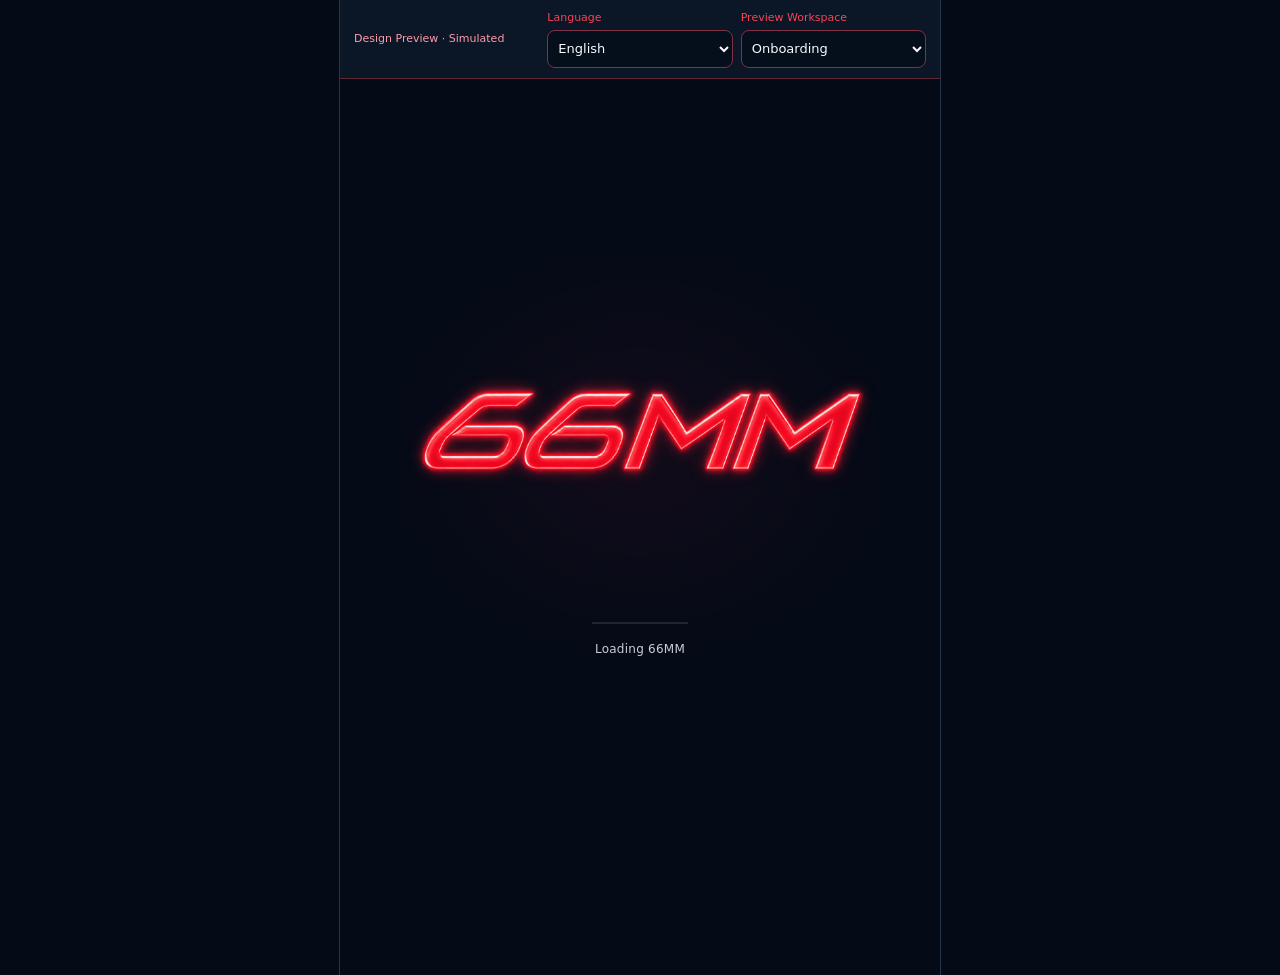
==== commit b30e0466: "feat: apply approved transparent animation to every splash screen Owner accepted candidate for onboa" ====
--- a/index.html
+++ b/index.html
@@ -1,3 +1,3 @@
 <!doctype html>
-<html lang="en"><head><meta charset="utf-8"><meta name="viewport" content="width=device-width,initial-scale=1,viewport-fit=cover"><meta name="theme-color" content="#040b17"><meta name="description" content="66MM mobile design preview. Simulated records and actions."><title>66MM · Mobile Preview</title><link rel="icon" href="logo.webp"><link rel="stylesheet" href="style.css?v=shift16"><link rel="stylesheet" href="mobile.css?v=shift16"><link rel="stylesheet" href="gallery.css?v=shift16"><script src="https://telegram.org/js/telegram-web-app.js?v=shift16"></script><script defer src="locales.js?v=shift16"></script><link rel="stylesheet" href="refinements.css?v=shift16"><script defer src="vendor/qrcode.js?v=shift16"></script><script defer src="invite-demo.js?v=shift16"></script><script defer src="refinements.js?v=shift16"></script><script defer src="refinements-locales.js?v=shift16"></script><link rel="stylesheet" href="customer-contact.css?v=shift16"><script defer src="customer-locales.js?v=shift16"></script><script defer src="customer-contact.js?v=shift16"></script><link rel="stylesheet" href="experience.css?v=shift16"><script defer src="experience-locales.js?v=shift16"></script><script defer src="upgrade.js?v=shift16"></script><link rel="stylesheet" href="upgrade.css?v=shift16"><script defer src="service-finance.js?v=shift16"></script><link rel="stylesheet" href="service-finance.css?v=shift16"><script defer src="operations.js?v=shift16"></script><link rel="stylesheet" href="operations.css?v=shift16"><script defer src="header-outline.js?v=shift16"></script><script defer src="mobile9.js?v=shift16"></script><link rel="stylesheet" href="mobile9.css?v=shift16"><script defer src="design11.js?v=shift16"></script><link rel="stylesheet" href="design11.css?v=shift16"><script defer src="design12.js?v=shift16"></script><link rel="stylesheet" href="design12.css?v=shift16"><script defer src="experience.js?v=shift16"></script><link rel="stylesheet" href="lock-screen.css?v=shift16"><script defer src="lock-screen.js?v=shift16"></script><link rel="stylesheet" href="shift-checkin.css?v=shift16"><script defer src="shift-checkin.js?v=shift16"></script><script defer src="app.js?v=shift16"></script></head>
-<body><div id="tbw06"><aside id="demo-controls" aria-label="Preview controls"></aside><section class="tb-phone"><header id="tb-header"></header><main id="tb-content" aria-live="polite"></main><nav id="tb-nav" aria-label="Navigation"></nav></section><div id="contact-toast" class="contact-toast" role="alert" hidden></div><div id="reservation-dock"></div><div id="experience-overlay"></div><div id="upgrade-overlay"></div><div id="operations-overlay"></div><div id="service-finance-overlay"></div><div id="mobile9-overlay"></div><div id="selected-staff-sidebar"></div><div id="design11-overlay"></div><div id="design12-overlay"></div><div id="customer-service-sidebar"></div><div id="shift-checkin-overlay"></div></div></body></html>
+<html lang="en"><head><meta charset="utf-8"><meta name="viewport" content="width=device-width,initial-scale=1,viewport-fit=cover"><meta name="theme-color" content="#040b17"><meta name="description" content="66MM mobile design preview. Simulated records and actions."><title>66MM · Mobile Preview</title><link rel="icon" href="logo.webp"><link rel="preload" as="image" href="assets/branding/logo-transparent-candidate21.png"><link rel="stylesheet" href="style.css?v=splash22"><link rel="stylesheet" href="mobile.css?v=splash22"><link rel="stylesheet" href="gallery.css?v=splash22"><script src="https://telegram.org/js/telegram-web-app.js?v=splash22"></script><script defer src="locales.js?v=splash22"></script><link rel="stylesheet" href="refinements.css?v=splash22"><script defer src="vendor/qrcode.js?v=splash22"></script><script defer src="invite-demo.js?v=splash22"></script><script defer src="refinements.js?v=splash22"></script><script defer src="refinements-locales.js?v=splash22"></script><link rel="stylesheet" href="customer-contact.css?v=splash22"><script defer src="customer-locales.js?v=splash22"></script><script defer src="customer-contact.js?v=splash22"></script><link rel="stylesheet" href="experience.css?v=splash22"><script defer src="experience-locales.js?v=splash22"></script><script defer src="upgrade.js?v=splash22"></script><link rel="stylesheet" href="upgrade.css?v=splash22"><script defer src="service-finance.js?v=splash22"></script><link rel="stylesheet" href="service-finance.css?v=splash22"><script defer src="operations.js?v=splash22"></script><link rel="stylesheet" href="operations.css?v=splash22"><script defer src="header-outline.js?v=splash22"></script><script defer src="mobile9.js?v=splash22"></script><link rel="stylesheet" href="mobile9.css?v=splash22"><script defer src="design11.js?v=splash22"></script><link rel="stylesheet" href="design11.css?v=splash22"><script defer src="design12.js?v=splash22"></script><link rel="stylesheet" href="design12.css?v=splash22"><script defer src="payroll19-locales.js?v=splash22"></script><script defer src="payroll19-model.js?v=splash22"></script><script defer src="month-transactions20.js?v=splash22"></script><script defer src="payroll19.js?v=splash22"></script><link rel="stylesheet" href="payroll19.css?v=splash22"><script defer src="experience.js?v=splash22"></script><link rel="stylesheet" href="lock-screen.css?v=splash22"><script defer src="lock-screen.js?v=splash22"></script><link rel="stylesheet" href="shift-checkin.css?v=splash22"><script defer src="shift-checkin.js?v=splash22"></script><script defer src="popup-motion.js?v=splash22"></script><script defer src="app.js?v=splash22"></script></head>
+<body><div id="tbw06"><aside id="demo-controls" aria-label="Preview controls"></aside><section class="tb-phone"><header id="tb-header"></header><main id="tb-content" aria-live="polite"></main><nav id="tb-nav" aria-label="Navigation"></nav></section><div id="contact-toast" class="contact-toast" role="alert" hidden></div><div id="reservation-dock"></div><div id="experience-overlay"></div><div id="upgrade-overlay"></div><div id="operations-overlay"></div><div id="service-finance-overlay"></div><div id="mobile9-overlay"></div><div id="selected-staff-sidebar"></div><div id="design11-overlay"></div><div id="design12-overlay"></div><div id="customer-service-sidebar"></div><div id="shift-checkin-overlay"></div><div id="payroll19-overlay"></div></div></body></html>
--- a/style.css
+++ b/style.css
@@ -136,7 +136,7 @@
 #tbw06 .tb-splash { position:relative; isolation:isolate; overflow:hidden; }
 #tbw06 .tb-splash::before { content:""; position:absolute; z-index:-1; width:100%; height:65%; top:15%; background:radial-gradient(ellipse,#ff24471b,transparent 65%); opacity:0; }
 #tbw06 .tb-logo-reveal { position:relative; width:100%; overflow:hidden; }
-#tbw06 .tb-logo-reveal::after { content:""; position:absolute; inset:0; background:linear-gradient(110deg,transparent 35%,#ffe1e51f 47%,#ffe1e566 50%,transparent 60%); mix-blend-mode:screen; transform:translateX(-140%); pointer-events:none; }
+#tbw06 .tb-logo-reveal::after { content:""; position:absolute; inset:0; background:linear-gradient(110deg,transparent 35%,#ffe1e51f 47%,#ffe1e566 50%,transparent 60%); mix-blend-mode:screen; background-size:300% 100%; background-position:120% 0; mask:url('assets/branding/logo-transparent-candidate21.png') center/contain no-repeat; -webkit-mask:url('assets/branding/logo-transparent-candidate21.png') center/contain no-repeat; transform:none; pointer-events:none; }
 #tbw06 .is-playing .tb-logo-reveal { animation:tb-logo-reveal 1.35s cubic-bezier(.16,1,.3,1) .1s both; }
 #tbw06 .is-playing .tb-logo-reveal::after { animation:tb-light-pass 1.15s cubic-bezier(.25,.5,.4,1) 1s both; }
 #tbw06 .is-playing .tb-logo-reveal img { animation:tb-neon-settle 2.2s ease-out .15s both; }
@@ -145,7 +145,7 @@
 #tbw06 .tb-splash.is-leaving { animation:tb-splash-exit .45s ease-in both; }
 #tbw06 .tb-phone.is-entering #tb-header,#tbw06 .tb-phone.is-entering main { animation:tb-app-enter .55s cubic-bezier(.16,1,.3,1) both; }
 @keyframes tb-logo-reveal { from { clip-path:inset(0 100% 0 0); transform:translateY(10px) scale(.96); opacity:.3; } to { clip-path:inset(0 0 0 0); transform:translateY(0) scale(1); opacity:1; } }
-@keyframes tb-light-pass { from { transform:translateX(-140%); } to { transform:translateX(140%); } }
+@keyframes tb-light-pass { from { background-position:120% 0; } to { background-position:-20% 0; } }
 @keyframes tb-neon-settle { 0% { filter:brightness(.35); } 42% { filter:brightness(1.15) drop-shadow(0 0 8px #ff24475c); } 100% { filter:brightness(1) drop-shadow(0 0 3px #ff244733); } }
 @keyframes tb-halo { 0% { opacity:0; transform:scale(.8); } 55% { opacity:1; transform:scale(1.03); } 100% { opacity:.6; transform:scale(1); } }
 @keyframes tb-detail-enter { from { opacity:0; transform:translateY(5px); } to { opacity:1; transform:translateY(0); } }
--- a/customer-contact.css
+++ b/customer-contact.css
@@ -1,4 +1,4 @@
 #contact-toast[hidden]{display:none!important}
-.contact-toast{position:fixed;z-index:100;bottom:calc(90px + env(safe-area-inset-bottom,0px));left:50%;transform:translateX(-50%);width:min(440px,calc(100vw - 32px));padding:17px 16px;display:flex;align-items:flex-start;gap:12px;background:#24101c;border:1px solid #ff334b;border-radius:16px;box-shadow:0 12px 40px #000b;color:#fff}
+.contact-toast{position:fixed;z-index:100;bottom:var(--preview-toast-bottom,calc(140px + max(env(safe-area-inset-bottom,0px),var(--tg-content-safe-area-inset-bottom,0px))));left:50%;transform:translateX(-50%);width:min(440px,calc(100vw - 32px));padding:17px 16px;display:flex;align-items:flex-start;gap:12px;background:#24101c;border:1px solid #ff334b;border-radius:16px;box-shadow:0 12px 40px #000b;color:#fff}
 .contact-toast>div{flex:1;min-width:0}.contact-toast strong{display:block;font-size:14px;line-height:1.55}.contact-toast button{background:transparent;border:0;color:#fff;font:inherit;cursor:pointer}.contact-toast .toast-action{display:block;color:#ff6677;padding:12px 0 0;text-align:left;font-weight:700;text-decoration:underline}.customer-contact-card{border-color:#71303d!important}.customer-contact-card h3{margin:8px 0 12px!important}
 #wechat-id,#contact-id{font-size:16px;min-width:0;width:100%;box-sizing:border-box}#contact-id{font-family:monospace}
--- a/design11.css
+++ b/design11.css
@@ -1,6 +1,6 @@
 /* Fixed manager workspaces allocate remaining viewport space to their own lists. */
 #tbw06 #tb-nav{display:grid;grid-template-columns:repeat(4,minmax(0,1fr));gap:4px}.navigation-breadcrumb{grid-column:1/-1;text-align:center;font-size:10px;color:#b5c4db;line-height:1.4;padding:1px 8px 5px;overflow-wrap:anywhere}.navigation-breadcrumb span+span::before{content:' › ';color:#f66a82;margin:0 5px}#tbw06 .tb-phone:not(.manager-fixed-phone){padding-bottom:calc(124px + env(safe-area-inset-bottom,0px))}#reservation-dock:not(:empty){bottom:calc(116px + env(safe-area-inset-bottom,0px))}.selection-sidebar{z-index:23}.bulk-selection-row{display:flex;gap:2px;align-items:center}.bulk-selection-row>.selection-person{flex:1;min-width:0}.bulk-selection-row>button:last-child{flex:none;min-width:30px;min-height:36px;padding:3px!important;border:0!important;background:transparent!important;color:#ff91a6!important;font-size:21px!important}.remove-all-bulk{width:100%;font-size:11px!important;text-align:center!important;padding:8px 2px!important;margin-top:8px}
-.roster-image{position:relative;display:block}.roster-image img{display:block;width:100%;height:100%;object-fit:cover}.staff-unavailable .roster-image img,.photo-unavailable{filter:saturate(0)}.unavailable-indicator{position:absolute;bottom:9px;left:7px;right:7px;background:#111827dd;color:#fff;border:1px solid #96a4b9;border-radius:6px;padding:5px 6px;font-size:10px;text-align:center}.profile-large-photo{display:block;width:100%;max-height:60dvh;object-fit:cover;border-radius:14px}.photo-reel [aria-pressed=true]{outline:2px solid #ff536f;outline-offset:-2px}.availability-timeline{display:flex;height:25px;border-radius:6px;overflow:hidden;margin-top:18px;border:1px solid #66758b}.availability-timeline span{min-width:0}.time-available{background:#3da980}.time-unavailable{background:repeating-linear-gradient(135deg,#5a6576 0 5px,#414d5f 5px 10px)}.timeline-disabled{opacity:.35;filter:grayscale(1)}.timeline-ticks{display:flex;justify-content:space-between;font-size:10px;color:#bac8db;margin:7px 0}.timeline-legend{display:flex;gap:15px;font-size:10px;margin-bottom:12px}.timeline-legend>span::before{content:'';display:inline-block;width:9px;height:9px;margin-right:5px;background:#3da980}.timeline-legend>span+span::before{background:#5a6576}
+.roster-image{position:relative;display:block}.roster-image img{display:block;width:100%;height:100%;object-fit:cover}.staff-unavailable .roster-image img{filter:saturate(.3)}.unavailable-indicator{position:absolute;bottom:9px;left:7px;right:7px;background:#111827dd;color:#fff;border:1px solid #96a4b9;border-radius:6px;padding:5px 6px;font-size:10px;text-align:center}.profile-large-photo{display:block;width:100%;max-height:60dvh;object-fit:cover;border-radius:14px}.photo-reel [aria-pressed=true]{outline:2px solid #ff536f;outline-offset:-2px}.availability-timeline{display:flex;height:25px;border-radius:6px;overflow:hidden;margin-top:18px;border:1px solid #66758b}.availability-timeline span{min-width:0}.time-available{background:#3da980}.time-unavailable{background:repeating-linear-gradient(135deg,#5a6576 0 5px,#414d5f 5px 10px)}.timeline-disabled{opacity:.35;filter:grayscale(1)}.timeline-ticks{display:flex;justify-content:space-between;font-size:10px;color:#bac8db;margin:7px 0}.timeline-legend{display:flex;gap:15px;font-size:10px;margin-bottom:12px}.timeline-legend>span::before{content:'';display:inline-block;width:9px;height:9px;margin-right:5px;background:#3da980}.timeline-legend>span+span::before{background:#5a6576}
 body.manager-fixed-viewport{height:100dvh;overflow:hidden!important}body.manager-fixed-viewport #tbw06{height:100dvh;min-height:0;display:flex;flex-direction:column}body.manager-fixed-viewport #demo-controls{flex-shrink:0}#tbw06 .manager-fixed-phone{display:flex;flex-direction:column;flex:1;min-height:0!important;height:0;overflow:hidden!important;padding-bottom:0!important}#tbw06 .manager-fixed-phone #tb-header{flex-shrink:0}#tbw06 .manager-fixed-phone main{flex:1;min-height:0;display:flex;flex-direction:column;overflow:hidden;padding-bottom:10px!important}#tbw06 .manager-fixed-phone #tb-nav{position:relative!important;left:auto;bottom:auto;transform:none;flex-shrink:0;width:100%}#tbw06 .manager-fixed-phone .tb-tabs,#tbw06 .manager-fixed-phone .floor-filters{flex-shrink:0}#tbw06 .manager-fixed-phone #floor-panel{flex:1;min-height:0;overflow:hidden}#tbw06 .manager-fixed-phone .floor-scroll{height:100%;max-height:none!important;min-height:0;overflow-y:auto;overscroll-behavior:contain}.manager-booking-controls{flex-shrink:0}.booking-filters{grid-template-columns:repeat(3,minmax(0,1fr))!important;margin:9px 0}.booking-filters button{height:36px!important;min-height:36px!important}.manager-booking-controls .tb-field{margin:6px 0}.manager-booking-controls>button{width:100%;margin:4px 0 8px!important;min-height:36px!important;padding:5px 10px!important;text-align:center!important}.manager-booking-controls>.tb-small{font-size:10px;margin:5px 0}.manager-booking-list{flex:1;min-height:0;overflow:auto;overscroll-behavior:contain;padding-right:3px}.manager-booking-row{display:grid!important;grid-template-columns:28px minmax(90px,1fr) minmax(120px,1.3fr);gap:9px;width:100%;min-height:140px;margin:8px 0;padding:10px 9px!important;background:#0e1d32!important;border:1px solid #34465e!important;border-radius:12px!important;text-align:left!important}.booking-status-rail{display:flex;align-items:center;justify-content:center;writing-mode:vertical-rl;transform:rotate(180deg);border-radius:6px;font-size:10px;font-weight:600;padding:8px 4px;background:#253957}.tag-active{background:#145b46;color:#bef9dc}.tag-scheduled{background:#233f75;color:#d2e1ff}.tag-late{background:#654516;color:#ffe2a8}.tag-conflict{background:#71293c;color:#ffd4df}.tag-completed{background:#38485d;color:#d4deed}.manager-booking-left,.manager-booking-right{display:flex;flex-direction:column;gap:8px;min-width:0;justify-content:center;font-size:11px;overflow-wrap:anywhere}.manager-booking-left strong{font-size:13px;color:#fff}.manager-booking-left small{font-size:11px;color:#bdcbe0}.manager-booking-right{text-align:right;font-size:11px}.manager-booking-right small{font-size:10px;color:#bbc9dd;line-height:1.4}.manager-booking-right strong{font-size:11px;color:#ffd0d8}.assigned-names{font-weight:500;color:#f6f8ff}.manager-record-backdrop{box-sizing:border-box;align-items:center!important;padding:16px 14px calc(128px + env(safe-area-inset-bottom,0px))!important}.manager-record-backdrop .notification-modal{max-height:calc(100dvh - 160px);box-sizing:border-box}.manager-record-backdrop .tb-box{background:#102137!important;border:1px solid #38495f!important;border-radius:12px;padding:12px;margin:12px 0}.manager-record-backdrop .tb-box h3{font-size:14px;color:#ff8ba1;margin:0 0 8px}.manager-record-backdrop .notice-close{width:auto;max-width:130px;min-height:38px;height:auto;font-size:12px;padding:7px 10px}.manager-record-backdrop .customer-summary button{background:#182b43;color:#fff;border:1px solid #52627a;border-radius:8px;min-height:40px}.manager-record-backdrop .tb-row{display:flex;justify-content:space-between;gap:14px;padding:10px 0;border-bottom:1px solid #28394f}.manager-record-backdrop .tb-row strong{text-align:right;overflow-wrap:anywhere;min-width:0}#design11-overlay{position:relative;z-index:126}
 @media(max-height:720px){body.manager-fixed-viewport #demo-controls{padding-block:3px}body.manager-fixed-viewport #demo-controls select{min-height:30px;padding:3px}#tbw06 .manager-fixed-phone .compact-brand-row{height:34px}#tbw06 .manager-fixed-phone .compact-head{padding-block:2px 4px!important}#tbw06 .manager-fixed-phone .compact-head::after{margin-top:4px}.manager-fixed-phone .floor-filters{gap:4px!important}.manager-fixed-phone .floor-filters button{height:34px;min-height:34px!important}.manager-fixed-phone .compact-title-row h2{font-size:18px!important}}
 @media(max-width:380px){.manager-booking-row{grid-template-columns:24px minmax(76px,1fr) minmax(105px,1.25fr);gap:7px;padding:8px 6px!important}.manager-booking-left,.manager-booking-right{font-size:10px}.manager-booking-left strong{font-size:12px}.manager-booking-right small,.manager-booking-right strong{font-size:9px}}
--- a/design12.css
+++ b/design12.css
@@ -1,2 +1,11 @@
 /* Shared popup contract, including future accessible dialogs. Toasts stay nonmodal. */
-#tbw06 [role="dialog"],#tbw06 .app-popup{position:fixed!important;left:50%!important;top:50%!important;right:auto!important;bottom:auto!important;translate:-50% -50%;width:min(560px,80vw)!important;max-width:80vw!important;max-height:80dvh!important;box-sizing:border-box!important;overflow-y:auto;min-width:0;margin:0!important;border-radius:18px!important;padding:16px!important}#tbw06 .notification-backdrop,#tbw06 .sheet-backdrop,#tbw06 .leave-backdrop{align-items:center!important;justify-content:center!important;padding:0!important}#tbw06 .room-mini-lightbox{inset:auto;position:fixed;top:50%;left:50%;translate:-50% -50%;width:min(560px,80vw);max-width:80vw;max-height:80dvh;height:auto;overflow:auto;padding:50px 12px 16px;border:1px solid #5b4057;border-radius:16px}#tbw06 .room-mini-lightbox>img{max-height:55dvh;max-width:100%}#tbw06 .notification-modal .tb-row{gap:12px}#tbw06 .notification-modal .tb-row strong{max-width:65%;overflow-wrap:anywhere}.status-pill{display:inline-block;padding:5px 10px;border-radius:6px;font-size:11px}.booking-id{font-size:10px!important;letter-spacing:.3px;color:#a3c8eb!important}.manager-booking-left>.booking-id{margin-bottom:3px}.assignment-audit{border-bottom:1px solid #3a4d65;margin-bottom:13px;padding-bottom:10px}.assignment-audit h4{color:#ff9cac;font-size:14px;margin:14px 0 6px}.staff-choice{display:flex;align-items:center;gap:9px;padding:11px;border:1px solid #3c4a61;border-radius:9px;margin:8px 0}.staff-choice input{width:20px;height:20px;flex:none}.notification-modal select,.notification-modal textarea,.notification-modal input{max-width:100%;min-width:0}.notification-modal .tb-full,.notification-modal .tb-main{width:100%;white-space:normal;text-align:center!important;min-height:42px;margin:7px 0}.notification-modal .tb-field{display:flex;flex-direction:column;gap:7px;margin:12px 0}.notification-modal textarea{min-height:86px}.notification-modal h3{font-size:14px;color:#ff96a9}.service-sidebar{position:fixed;left:max(0px,calc((100vw - 600px)/2));top:50%;translate:0 -50%;width:120px;background:#102138f5;border:1px solid #7d3c53;border-left:0;border-radius:0 14px 14px 0;padding:7px;z-index:24;box-shadow:4px 7px 22px #0008}.service-sidebar.minimized{width:34px;padding:4px}.service-handle{width:100%;font-size:11px!important;text-align:center!important;padding:8px 3px!important;color:#ffadbc!important}.minimized .service-handle{writing-mode:vertical-rl;padding:8px 2px!important;min-height:115px!important}.service-call{display:flex!important;align-items:center;flex-direction:column;gap:6px;width:100%;min-height:85px;margin:7px 0;padding:8px!important;text-align:center!important;font-size:11px!important;background:#172d48!important}.service-call svg{width:32px;height:32px;color:#ffbdcc}.service-sidebar button{color:#fff;border:1px solid #445872;border-radius:8px;background:#12253d}#tbw06:has(.tb-phone[inert]) #customer-service-sidebar{display:none}#design12-overlay{position:relative;z-index:130}.boss-kpis{display:grid;grid-template-columns:repeat(2,minmax(0,1fr));gap:10px;margin:14px 0}.boss-kpis .dashboard-section{margin:0!important;padding:14px!important;min-width:0}.boss-kpis h3{font-size:11px!important;margin:0 0 14px!important;line-height:1.5}.boss-kpis strong{display:block;font-size:21px;line-height:1.25;color:#fff;overflow-wrap:anywhere}.boss-chart{width:100%;height:auto;display:block}.boss-chart text{font:9px system-ui;fill:#bbcee5}.chart-values{display:flex;gap:7px;overflow:auto;overscroll-behavior:contain;font-size:10px;padding:8px 0}.chart-values span{white-space:nowrap;background:#12263e;border-radius:6px;padding:6px}.venue-meter,.mix-row{display:grid;grid-template-columns:minmax(80px,1fr) 1.5fr 40px;gap:9px;align-items:center;font-size:11px;margin:15px 0}.venue-meter>div,.mix-row>div{height:11px;background:#1d304b;border-radius:10px;overflow:hidden}.venue-meter i,.mix-row i{height:100%;display:block;background:#ef637f;border-radius:10px}.mix-row i{background:#57c5b1}.venue-meter strong,.mix-row strong{text-align:right}@media(max-width:380px){#tbw06 [role="dialog"]{padding:12px!important}.notification-modal .tb-row{font-size:11px}.notification-modal header h2{font-size:17px}.boss-kpis strong{font-size:17px}.service-sidebar{width:100px}.service-sidebar.minimized{width:30px}}
+#tbw06 [role="dialog"],#tbw06 dialog,#tbw06 .app-popup{position:fixed!important;left:50%!important;top:50%!important;right:auto!important;bottom:auto!important;translate:-50% -50%;width:95vw!important;max-width:95vw!important;max-height:80dvh!important;box-sizing:border-box!important;overflow-y:auto;min-width:0;margin:0!important;border-radius:18px!important;padding:16px!important}#tbw06 .notification-backdrop,#tbw06 .sheet-backdrop,#tbw06 .leave-backdrop{align-items:center!important;justify-content:center!important;padding:0!important}#tbw06 .room-mini-lightbox{inset:auto;position:fixed;top:50%;left:50%;translate:-50% -50%;width:95vw;max-width:95vw;max-height:80dvh;height:auto;overflow:auto;padding:50px 12px 16px;border:1px solid #5b4057;border-radius:16px}#tbw06 .room-mini-lightbox>img{max-height:55dvh;max-width:100%}#tbw06 .notification-modal .tb-row{gap:12px}#tbw06 .notification-modal .tb-row strong{max-width:65%;overflow-wrap:anywhere}.status-pill{display:inline-block;padding:5px 10px;border-radius:6px;font-size:11px}.booking-id{font-size:10px!important;letter-spacing:.3px;color:#a3c8eb!important}.manager-booking-left>.booking-id{margin-bottom:3px}.assignment-audit{border-bottom:1px solid #3a4d65;margin-bottom:13px;padding-bottom:10px}.assignment-audit h4{color:#ff9cac;font-size:14px;margin:14px 0 6px}.staff-choice{display:flex;align-items:center;gap:9px;padding:11px;border:1px solid #3c4a61;border-radius:9px;margin:8px 0}.staff-choice input{width:20px;height:20px;flex:none}.notification-modal select,.notification-modal textarea,.notification-modal input{max-width:100%;min-width:0}.notification-modal .tb-full,.notification-modal .tb-main{width:100%;white-space:normal;text-align:center!important;min-height:42px;margin:7px 0}.notification-modal .tb-field{display:flex;flex-direction:column;gap:7px;margin:12px 0}.notification-modal textarea{min-height:86px}.notification-modal h3{font-size:14px;color:#ff96a9}.service-sidebar{position:fixed;left:max(0px,calc((100vw - 600px)/2));top:50%;translate:0 -50%;width:120px;background:#102138f5;border:1px solid #7d3c53;border-left:0;border-radius:0 14px 14px 0;padding:7px;z-index:24;box-shadow:4px 7px 22px #0008}.service-sidebar.minimized{width:34px;padding:4px}.service-handle{width:100%;font-size:11px!important;text-align:center!important;padding:8px 3px!important;color:#ffadbc!important}.minimized .service-handle{writing-mode:vertical-rl;padding:8px 2px!important;min-height:115px!important}.service-call{display:flex!important;align-items:center;flex-direction:column;gap:6px;width:100%;min-height:85px;margin:7px 0;padding:8px!important;text-align:center!important;font-size:11px!important;background:#172d48!important}.service-call svg{width:32px;height:32px;color:#ffbdcc}.service-sidebar button{color:#fff;border:1px solid #445872;border-radius:8px;background:#12253d}#tbw06:has(.tb-phone[inert]) #customer-service-sidebar{display:none}#design12-overlay{position:relative;z-index:130}.boss-kpis{display:grid;grid-template-columns:repeat(2,minmax(0,1fr));gap:10px;margin:14px 0}.boss-kpis .dashboard-section{margin:0!important;padding:14px!important;min-width:0}.boss-kpis h3{font-size:11px!important;margin:0 0 14px!important;line-height:1.5}.boss-kpis strong{display:block;font-size:21px;line-height:1.25;color:#fff;overflow-wrap:anywhere}.boss-chart{width:100%;height:auto;display:block}.boss-chart text{font:9px system-ui;fill:#bbcee5}.chart-values{display:flex;gap:7px;overflow:auto;overscroll-behavior:contain;font-size:10px;padding:8px 0}.chart-values span{white-space:nowrap;background:#12263e;border-radius:6px;padding:6px}.venue-meter,.mix-row{display:grid;grid-template-columns:minmax(80px,1fr) 1.5fr 40px;gap:9px;align-items:center;font-size:11px;margin:15px 0}.venue-meter>div,.mix-row>div{height:11px;background:#1d304b;border-radius:10px;overflow:hidden}.venue-meter i,.mix-row i{height:100%;display:block;background:#ef637f;border-radius:10px}.mix-row i{background:#57c5b1}.venue-meter strong,.mix-row strong{text-align:right}@media(max-width:380px){#tbw06 [role="dialog"]{padding:12px!important}.notification-modal .tb-row{font-size:11px}.notification-modal header h2{font-size:17px}.boss-kpis strong{font-size:17px}.service-sidebar{width:100px}.service-sidebar.minimized{width:30px}}
+
+/* All current/future popup surfaces use popup-motion.js, including removed-dialog exits. */
+#tbw06 [role="dialog"],#tbw06 dialog,#tbw06 .app-popup{animation:none!important}
+#popup-motion-ghosts{pointer-events:none!important}#tbw06.is-lock-preview #popup-motion-ghosts{display:none!important}
+
+/* Standard popup scrolling and close controls, including long translated content. */
+#tbw06 [role="dialog"],#tbw06 dialog,#tbw06 .app-popup{min-height:0!important;height:auto!important;overflow-y:auto!important;overflow-x:hidden!important;overscroll-behavior:contain;-webkit-overflow-scrolling:touch;overflow-wrap:anywhere}
+#tbw06 .popup-close19{flex:0 0 44px!important;width:44px!important;height:44px!important;min-height:44px!important;min-width:44px!important;padding:0!important;display:inline-flex!important;align-items:center;justify-content:center;text-align:center!important;line-height:1!important}
+#tbw06 [role="dialog"] header{gap:12px}#tbw06 [role="dialog"] header h2{min-width:0;overflow-wrap:anywhere}#tbw06 [role="dialog"] input,#tbw06 [role="dialog"] select,#tbw06 [role="dialog"] textarea{box-sizing:border-box}
--- a/payroll19.css
+++ b/payroll19.css
@@ -0,0 +1,3 @@
+.pay19-tabs{display:grid!important;grid-template-columns:repeat(3,minmax(0,1fr));gap:6px}.pay19-tabs button{min-width:0;font-size:13px!important;padding:10px 4px!important;text-align:center!important}.pay19-tabs [aria-selected=true]{background:#67253d!important;border-color:#ff607e!important;color:#fff!important}.pay19-kpis{display:grid;grid-template-columns:1fr 1fr;gap:9px;margin:16px 0}.pay19-kpis>div{background:#10233a;padding:14px;border-radius:12px;min-width:0}.pay19-kpis span{font-size:11px;color:#bac9dc}.pay19-kpis strong{display:block;font-size:20px;margin-top:9px;overflow-wrap:anywhere}.pay19-basis{font-size:11px;line-height:1.6;color:#b1c4dd;background:#111b2d;padding:12px;border-radius:9px;margin-top:10px}.pay19-card{border:1px solid #3f425e;background:#0c192a;border-radius:14px;margin:12px 0;padding:14px;min-width:0}.pay19-card>header{display:flex;align-items:center;flex-wrap:wrap;gap:9px}.pay19-card>header>strong{flex:1;font-size:17px}.pay19-card h3{font-size:15px;margin:8px 0 14px;color:#ff9bb0}.pay19-status{font-size:10px;border-radius:6px;padding:5px 7px;background:#2b344c;color:#dce9ff;max-width:100%;overflow-wrap:anywhere}.pay19-status.paid,.pay19-status.settled{background:#124b3c;color:#a9f5d9}.pay19-status.uncertain{background:#57263b;color:#ffc0cc}.pay19-status.reported,.pay19-status.prepared{background:#504018;color:#ffe2a1}.pay19-meta{font-size:11px;color:#a4b7d1;line-height:1.5}.pay19-metrics{display:grid;grid-template-columns:repeat(3,minmax(0,1fr));gap:8px;font-size:10px}.pay19-metrics span{color:#b8c6d9;min-width:0}.pay19-metrics b{display:block;color:white;font-size:12px;margin-top:6px;overflow-wrap:anywhere}.pay19-card-actions{display:flex;gap:7px;flex-wrap:wrap;margin-top:10px}.pay19-card-actions button{flex:1 1 130px!important;font-size:12px!important}.pay19-source{padding:11px;background:#11263a;border:1px solid #28415b;border-radius:7px;display:flex;flex-direction:column;gap:5px;margin:8px 0;font-size:12px}.pay19-check{display:flex!important;align-items:center;gap:10px;font-size:12px;line-height:1.5;padding:12px 0}.pay19-check input[type=checkbox]{width:23px!important;height:23px!important;min-height:23px!important;flex:0 0 23px;margin:0!important}.pay19-result{background:#163d34;color:#cfffee;padding:12px;border-radius:9px;font-size:12px;line-height:1.6;margin-top:12px}.pay19-modal .tb-field{margin:14px 0}.pay19-modal .tb-main{margin-top:18px!important}.pay19-modal textarea{width:100%;min-height:78px}.pay19-modal header{display:flex;justify-content:space-between;align-items:flex-start}.pay19-modal header h2{flex:1;margin:8px 0 16px!important}.pay19-card summary{cursor:pointer;font-size:13px;line-height:1.6}#payroll19-overlay{position:relative;z-index:150}#tbw06.is-lock-preview #payroll19-overlay{display:none!important}@media(max-width:380px){.pay19-metrics{grid-template-columns:1fr 1fr}.pay19-kpis strong{font-size:16px}.pay19-card{padding:11px}}
+
+.pay20-launch{padding:4px 0 16px}.pay20-launch button{margin:0!important}.pay20-range{line-height:1.6;font-size:13px;margin:16px 0;overflow-wrap:anywhere}.pay20-transactions{list-style:none;margin:16px 0 0;padding:0}.pay20-transaction{padding:16px 0;border-top:1px solid #344058;min-width:0}.pay20-transaction time{font-size:12px;color:#c2cede}.pay20-transaction>div{display:flex;align-items:flex-start;justify-content:space-between;flex-wrap:wrap;gap:8px 16px;margin:8px 0}.pay20-transaction strong{font-size:14px;flex:1 1 150px}.pay20-transaction b{font-size:14px;white-space:nowrap}.pay20-transaction p{font-size:12px;line-height:1.6;color:#b3c6df;overflow-wrap:anywhere;margin:6px 0 0}
--- a/lock-screen.css
+++ b/lock-screen.css
@@ -11,7 +11,7 @@
 .lock-welcome{position:absolute;top:calc(65dvh + 10px);left:5%;right:5%;text-align:center;display:flex;flex-direction:column;gap:2px;font-size:12px;color:#b8c5d9;line-height:1.35}.lock-welcome strong{font-size:clamp(14px,2.2dvh,21px);color:#fff;max-width:100%;overflow:hidden;text-overflow:ellipsis;white-space:nowrap;font-weight:600}
 .lock-task-grid{position:absolute;top:74dvh;left:5%;right:5%;display:grid;grid-template-columns:repeat(var(--lock-columns),minmax(0,1fr));gap:6px;max-height:15dvh}.lock-task{min-width:0;height:6.8dvh;box-sizing:border-box;display:flex;align-items:center;justify-content:center;flex-direction:column;gap:3px;padding:5px;border:1px solid #35465e;border-radius:12px;background:#14203690}.lock-task strong{font-size:clamp(12px,2.3dvh,22px);font-weight:600;font-variant-numeric:tabular-nums}.lock-task span{font-size:clamp(8px,1.2dvh,11px);line-height:1.15;text-align:center;color:#b8c5da}
 .lock-unlock-row{position:absolute;left:7%;right:7%;bottom:max(12px,env(safe-area-inset-bottom));display:flex;flex-direction:column;gap:7px;align-items:center}.lock-unlock-row p{font-size:9px;text-align:center;color:#899ab5;margin:0}.lock-primary{display:block;width:100%;min-height:46px;border:1px solid #ff6d85!important;border-radius:13px;background:#e62e4c!important;color:#fff!important;text-align:center;font-weight:600;padding:12px 18px!important;line-height:1.25;box-sizing:border-box}.lock-primary:disabled{opacity:.4}.lock-secondary{border:0!important;background:transparent!important;color:#b8c9e1!important;font-size:12px;min-height:38px;text-align:center;width:100%}
-.lock-time-block{animation:lock-rise .65s .05s both}.lock-avatar{animation:lock-avatar-rise .65s .75s both}.lock-welcome{animation:lock-rise .65s .75s both}.lock-task-grid{animation:lock-rise .65s 1.45s both}.lock-unlock-row{animation:lock-rise .6s 2.1s both}
+.lock-time-block{animation:lock-rise .325s .025s both}.lock-avatar{animation:lock-avatar-rise .325s .375s both}.lock-welcome{animation:lock-rise .325s .375s both}.lock-task-grid{animation:lock-rise .325s .725s both}.lock-unlock-row{animation:lock-rise .3s 1.05s both}
 @keyframes lock-rise{from{opacity:0;translate:0 22px}to{opacity:1;translate:0 0}}@keyframes lock-avatar-rise{from{opacity:0;translate:0 22px}to{opacity:1;translate:0 0}}
 .role-pin-screen{display:flex;flex-direction:column;align-items:center;justify-content:center;padding:64px max(24px,8%) 20px;gap:12px}.role-pin-screen h1{font-size:clamp(22px,3.3dvh,30px);margin:0;text-align:center;color:#fff}.role-pin-screen>p{font-size:12px;text-align:center;line-height:1.5;margin:0;color:#b4c2d8;max-width:340px}.role-pin-screen>.lock-pin-footnote{font-size:10px;color:#8e9fb9}.lock-pin-dots{display:flex;gap:22px;align-items:center;justify-content:center;min-height:45px}.lock-pin-dots span{width:14px;height:14px;border:1px solid #7d8da7;border-radius:50%;background:transparent}.lock-pin-dots .filled{background:#ff516e;border-color:#ff516e;box-shadow:0 0 14px #ff516e44}.role-pin-screen>.lock-pin-error{min-height:18px;color:#ffadba;font-size:11px}.lock-keypad{display:grid;grid-template-columns:repeat(3,1fr);gap:10px;width:100%;max-width:310px}.lock-keypad>button{height:clamp(44px,7.1dvh,68px);padding:0!important;min-height:44px;background:#122139!important;color:#f2f6ff!important;border:1px solid #3b506d!important;border-radius:13px;font-size:23px;line-height:1;text-align:center;font-variant-numeric:tabular-nums}.lock-keypad>button:active{background:#5a233a!important}.role-pin-screen>.lock-primary,.role-pin-screen>.lock-secondary{max-width:310px}.is-lock-preview{height:100dvh;overflow:hidden}
 @media(max-height:640px){.role-pin-screen{padding-top:42px;gap:6px}.role-pin-screen h1{font-size:20px}.role-pin-screen>p{font-size:10px}.lock-pin-dots{min-height:30px}.lock-keypad{gap:6px;max-width:270px}.lock-keypad>button{height:44px}.role-pin-screen>.lock-secondary{min-height:28px}.lock-unlock-row{bottom:8px}.lock-unlock-row p{font-size:8px}.lock-primary{min-height:42px;padding:10px 14px!important}.lock-task-grid{top:74dvh;gap:4px}.lock-task{height:6.3dvh;border-radius:8px}.lock-task span{font-size:8px}}
@@ -35,3 +35,5 @@
 #tbw06 .lock-unlock-row{bottom:5dvh;gap:0}
 #tbw06.is-lock-preview #shift-checkin-overlay{display:none!important}
 @media(max-height:450px) and (orientation:landscape){#tbw06 .lock-time-block{gap:2px}#tbw06 .lock-time-block time{font-size:22px}#tbw06 .lock-welcome{top:calc(50dvh + 3px)}#tbw06 .lock-task-grid{top:63dvh}#tbw06 .lock-task{height:7dvh}#tbw06 .lock-task strong{font-size:10px}#tbw06 .lock-unlock-row .lock-primary{min-height:30px}}
+
+#tbw06 .lock-customer-booking{height:auto;min-height:7.8dvh;max-height:18dvh;overflow:auto;padding:8px}#tbw06 .lock-customer-booking strong{white-space:pre-line;font-size:clamp(11px,1.8dvh,17px)}
